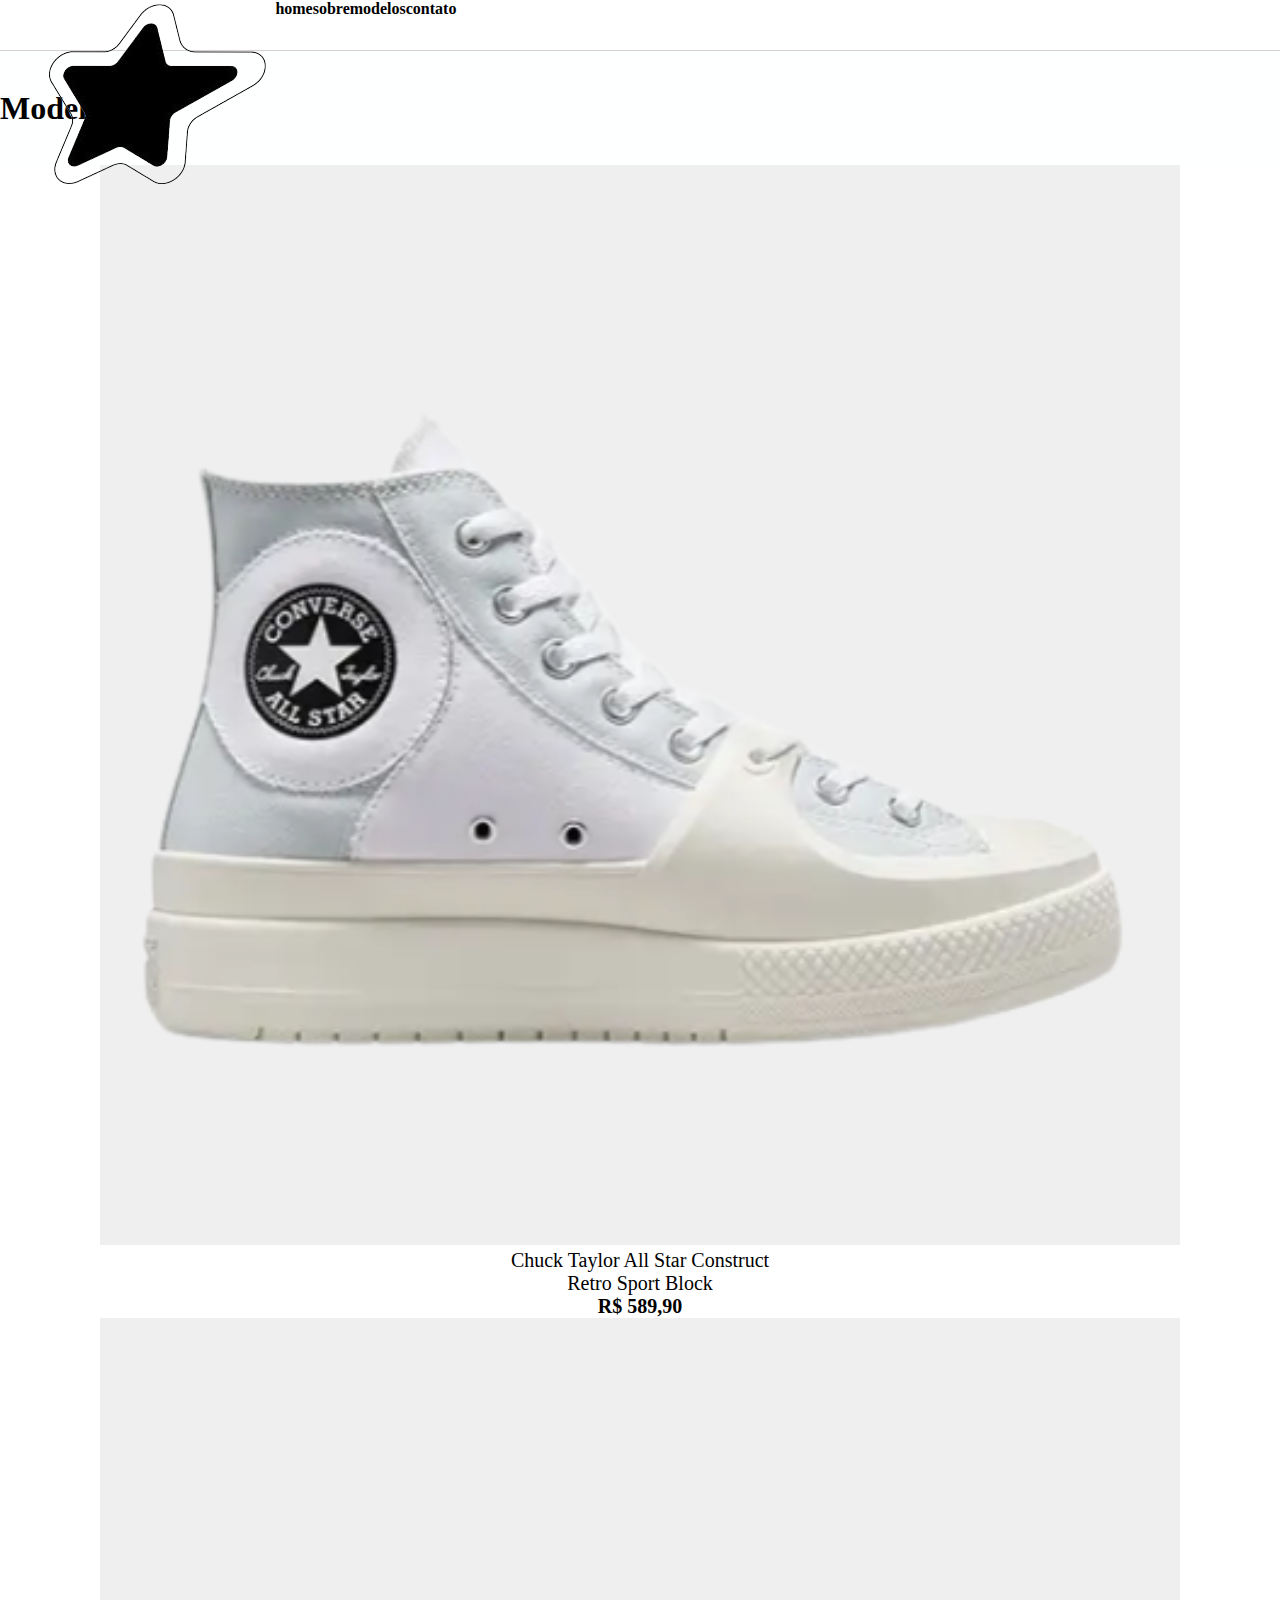
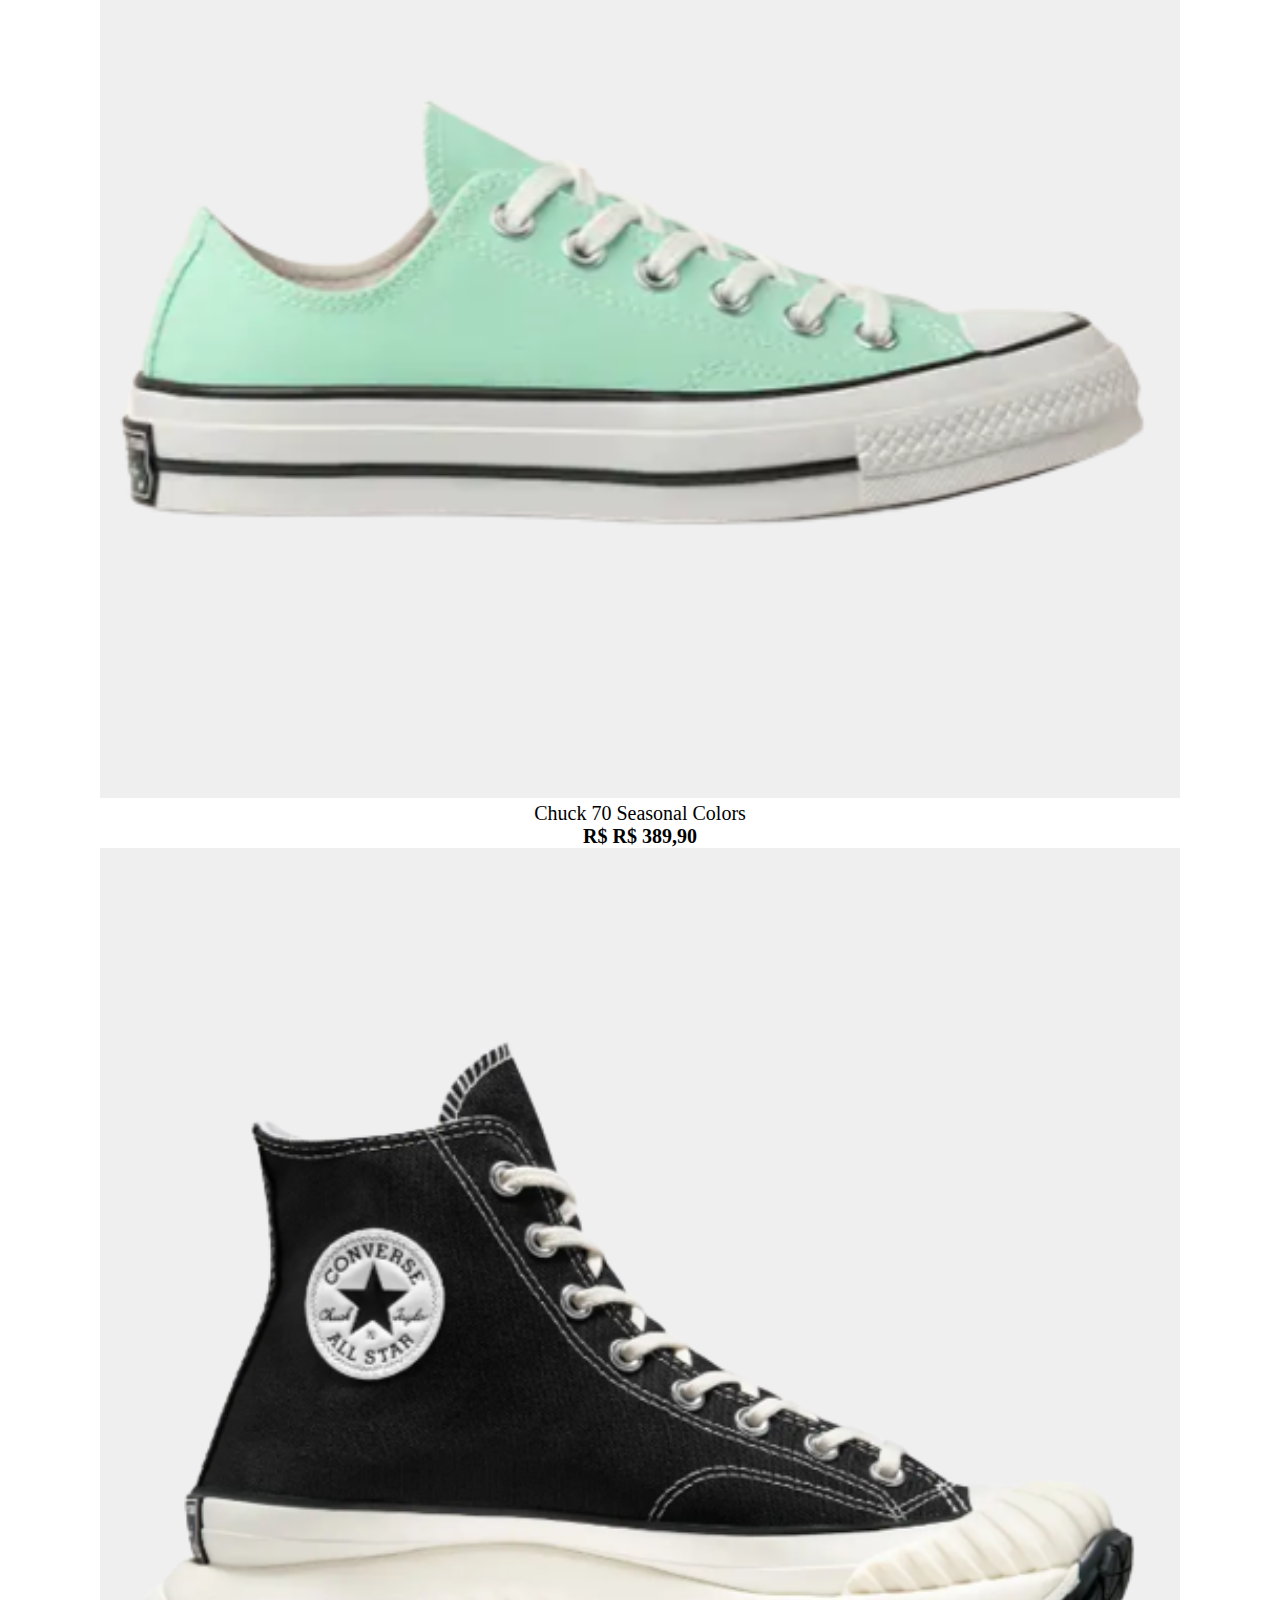
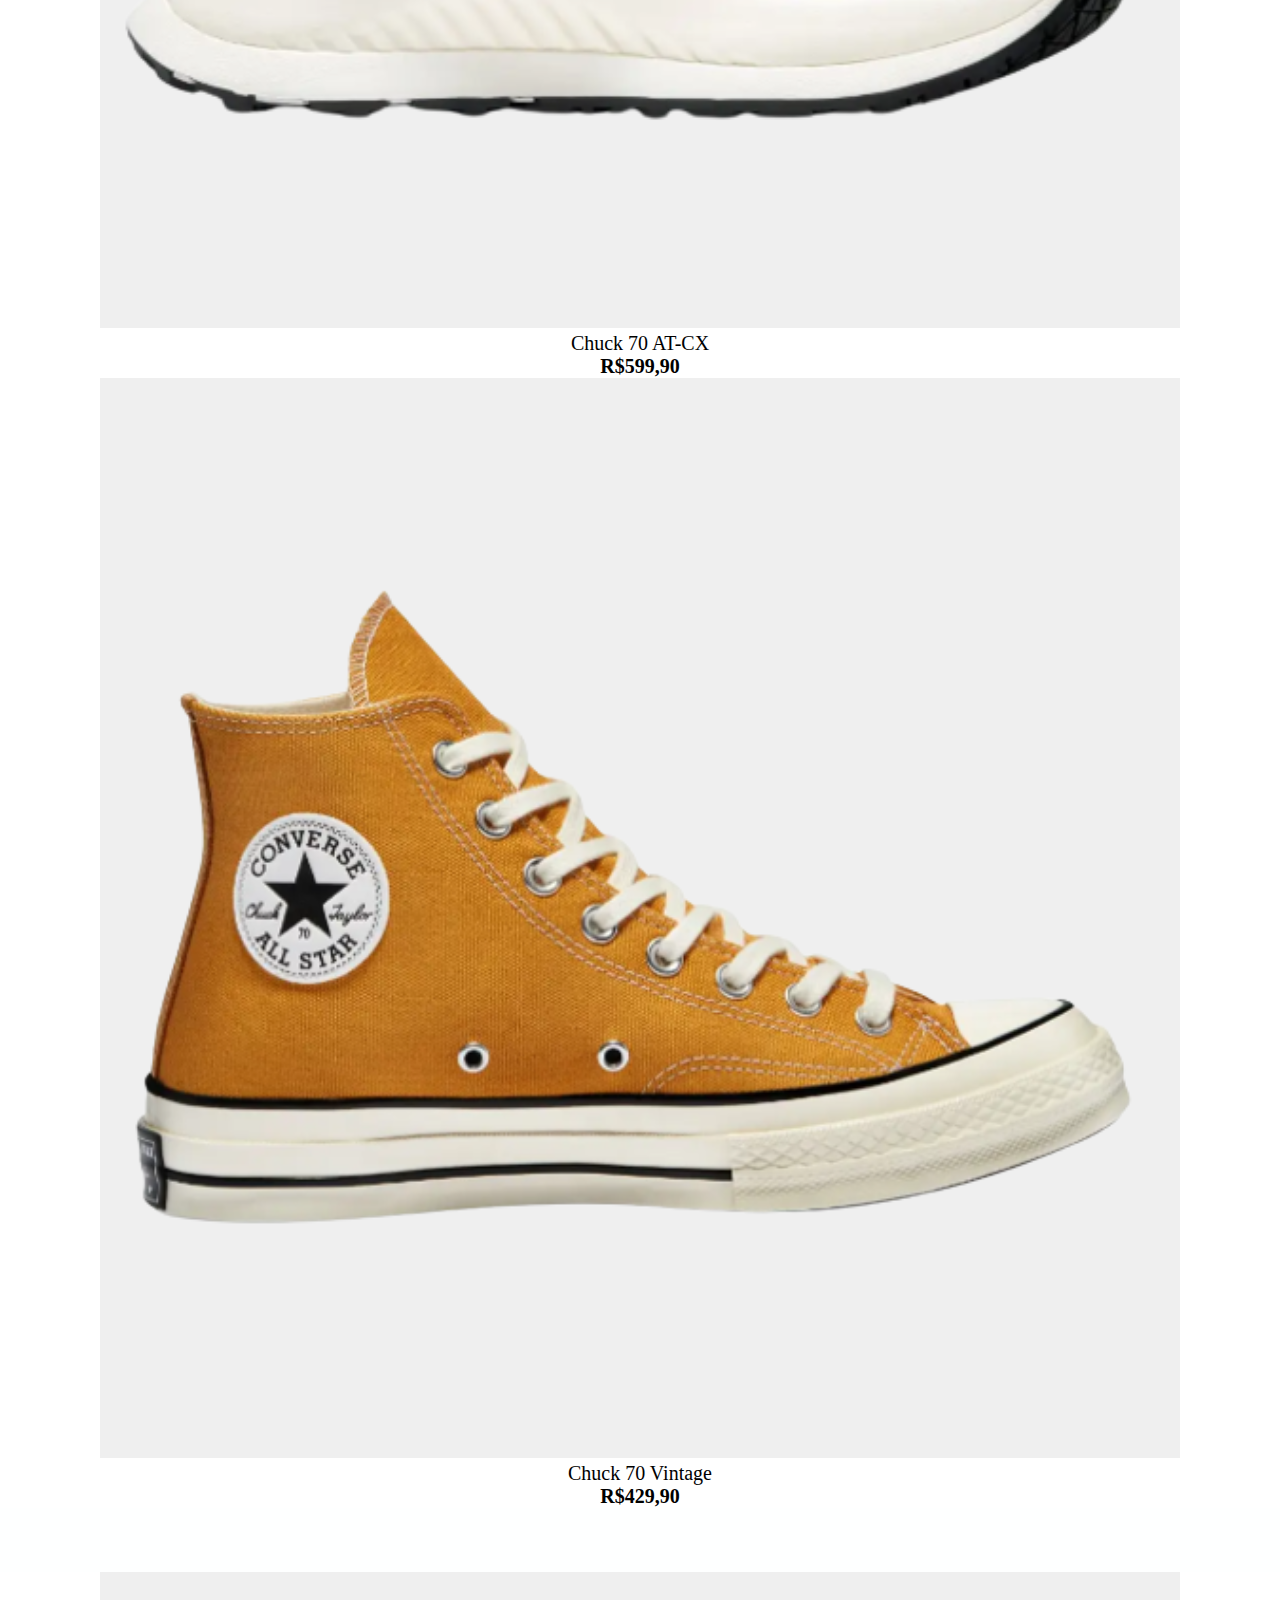
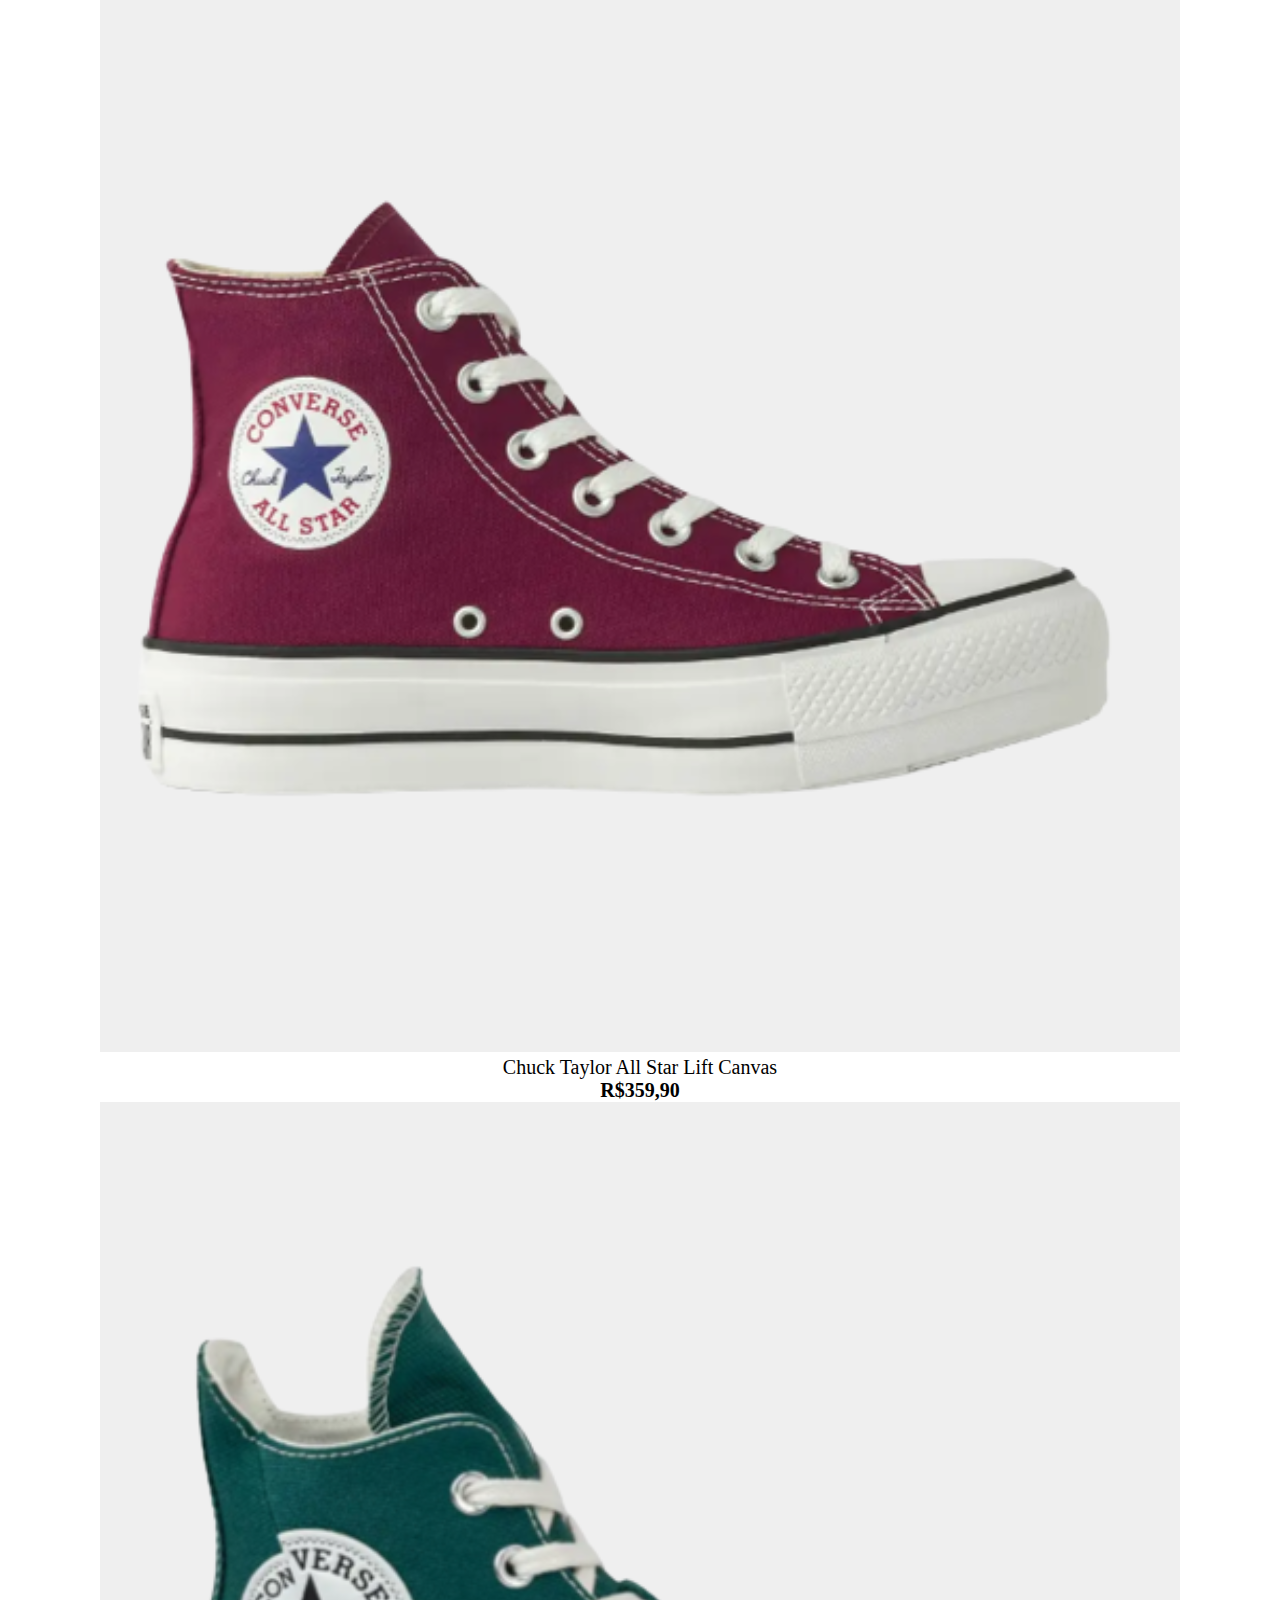
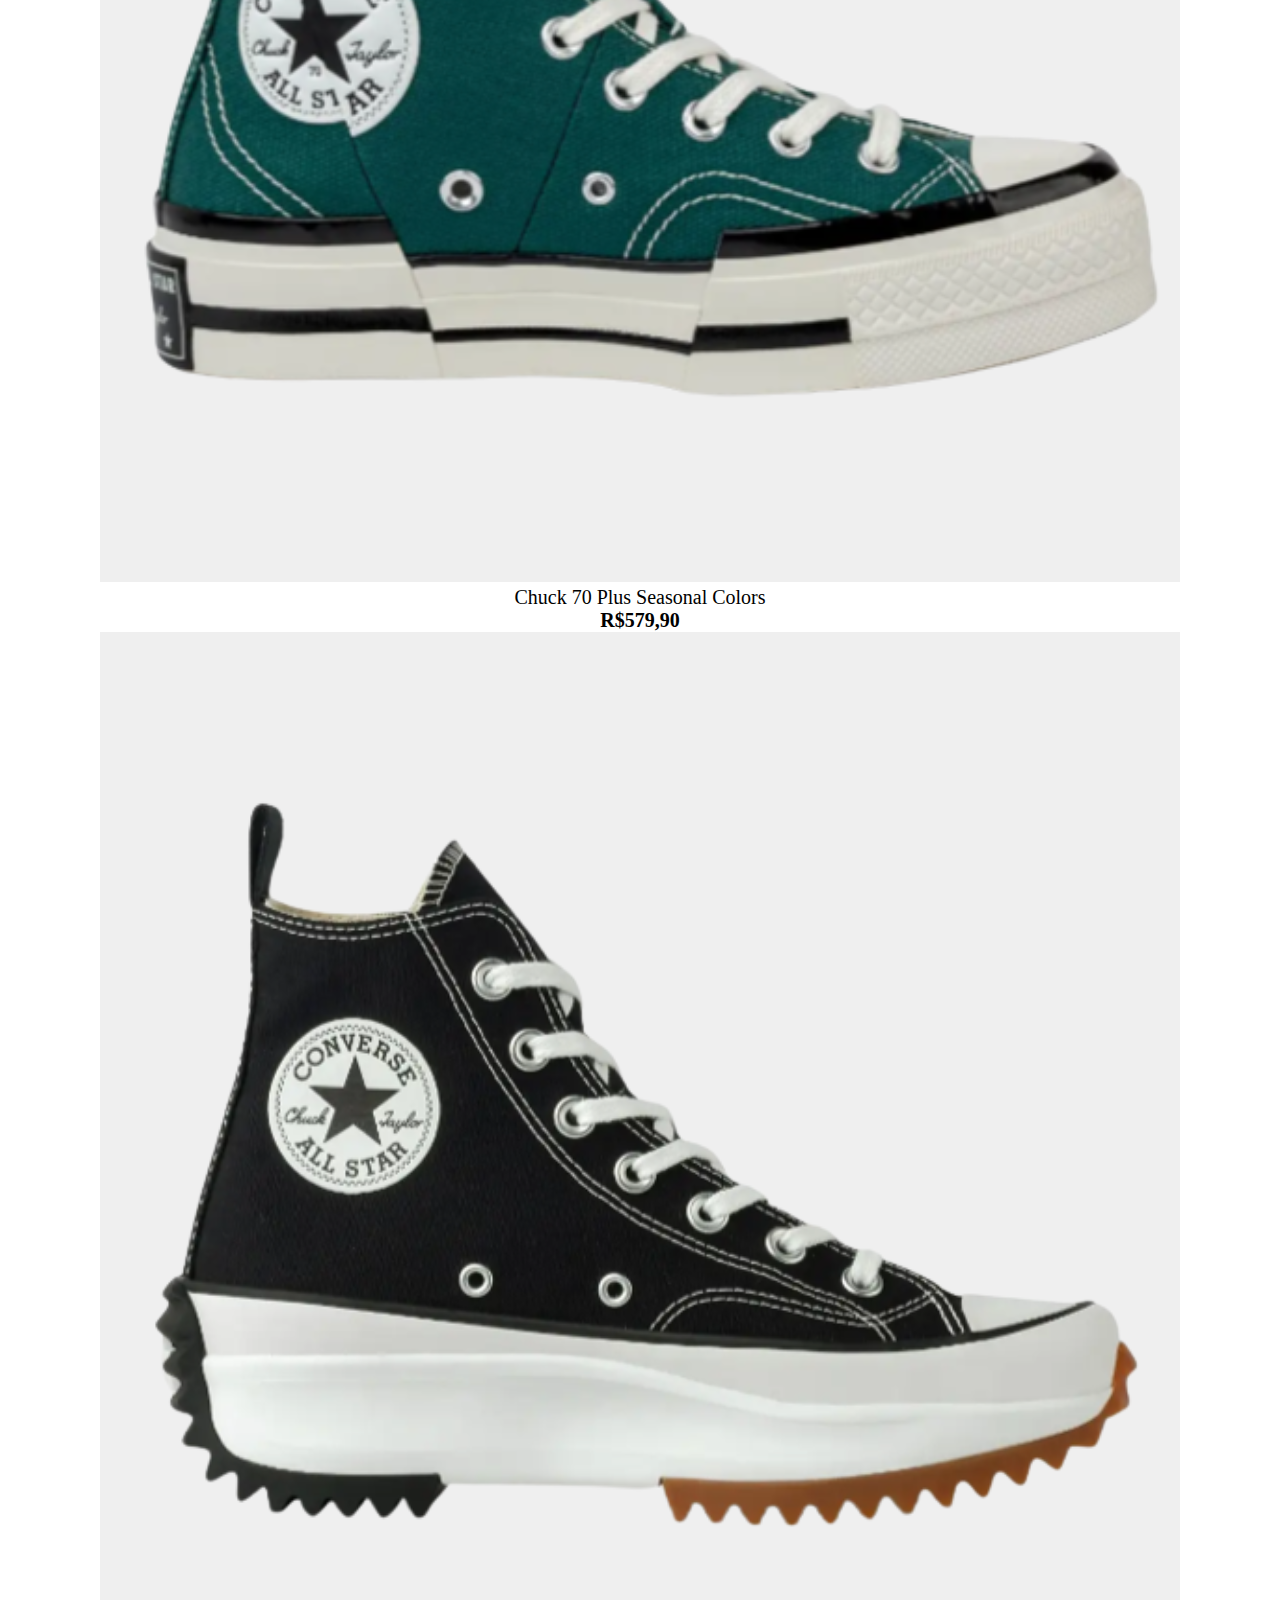
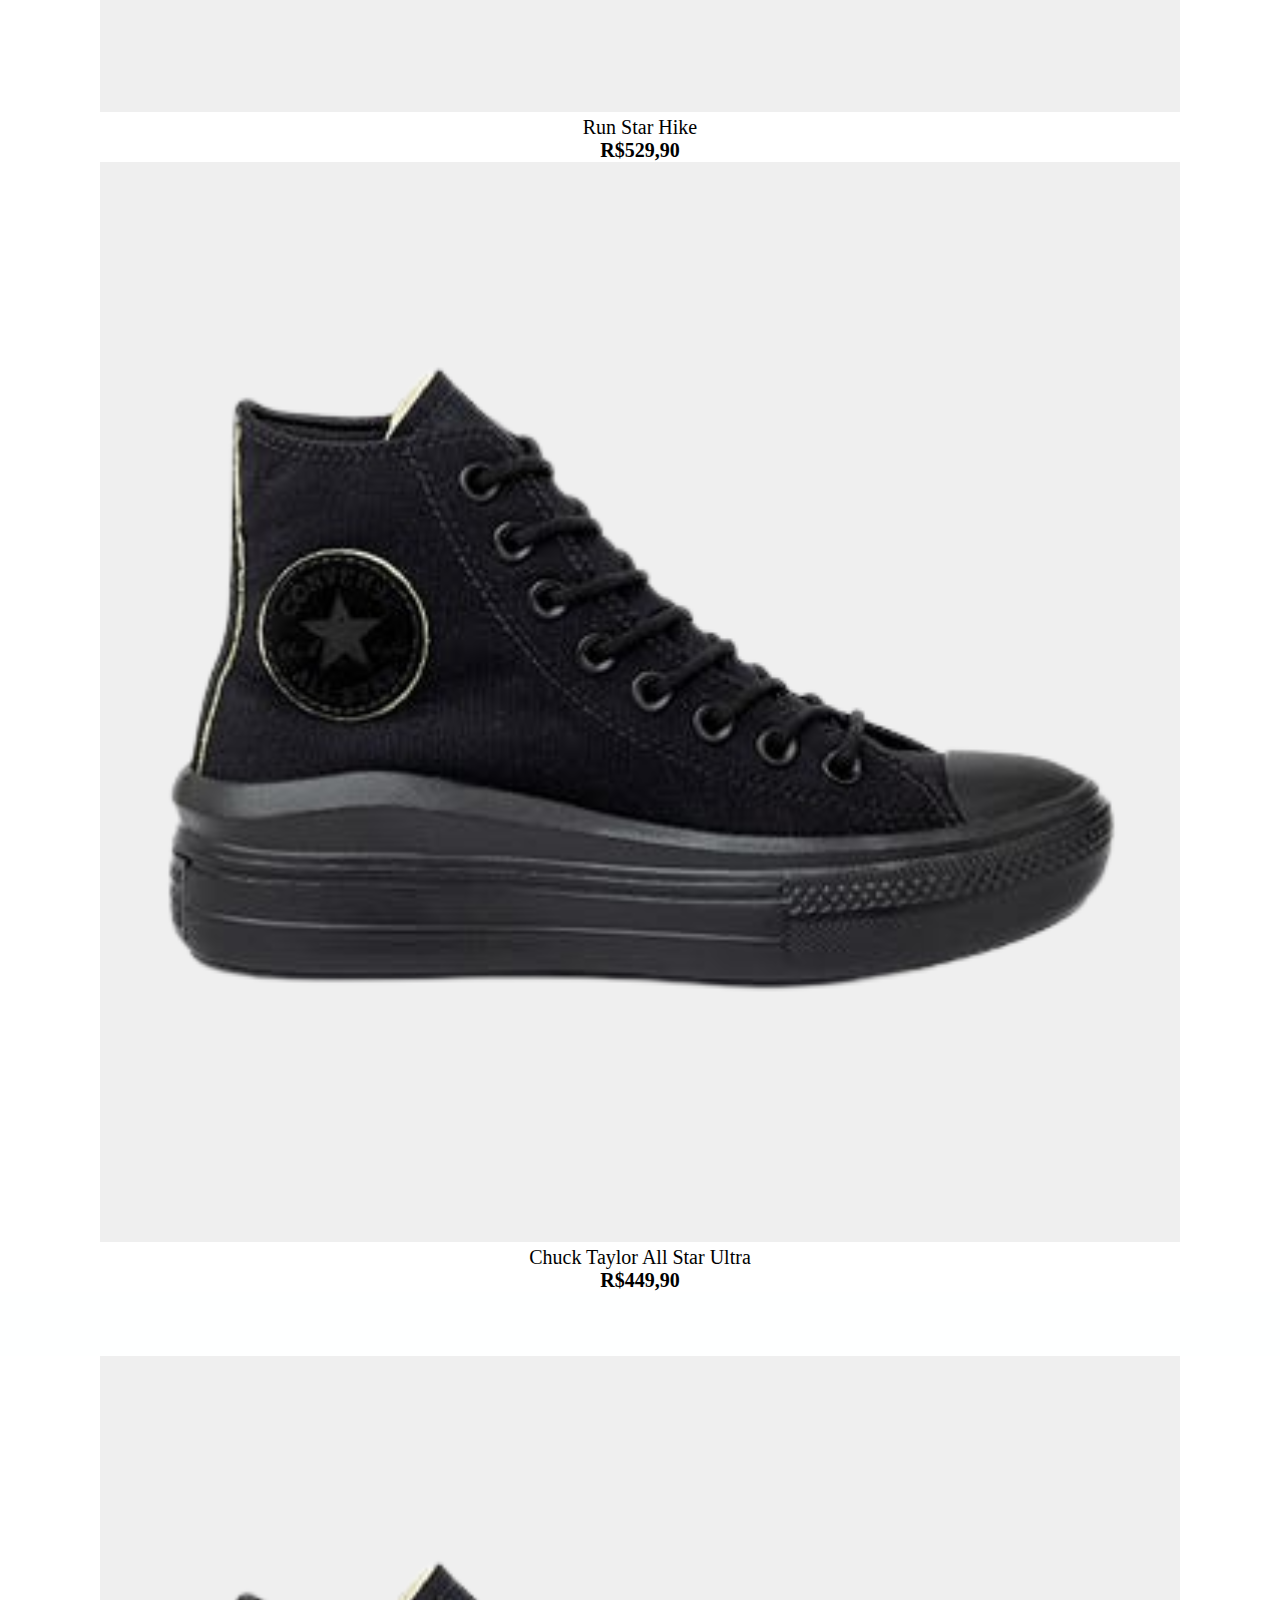
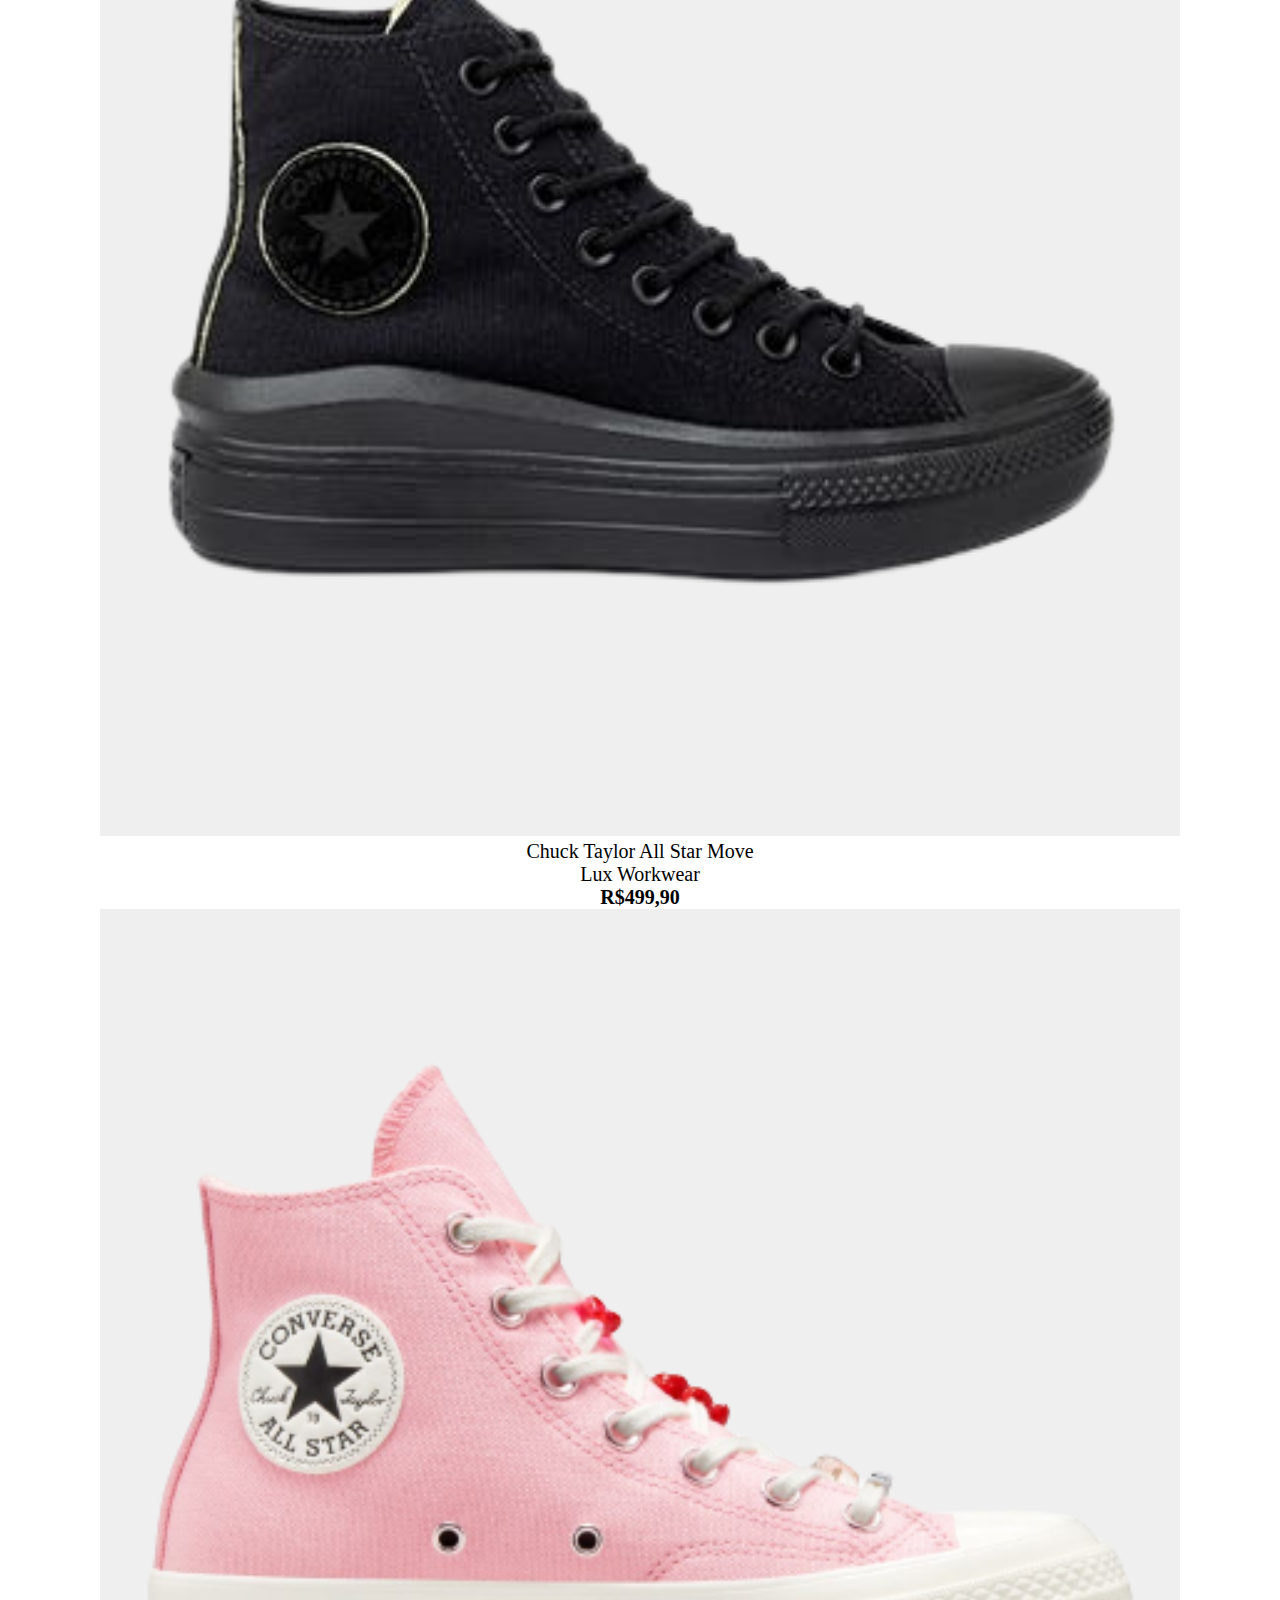
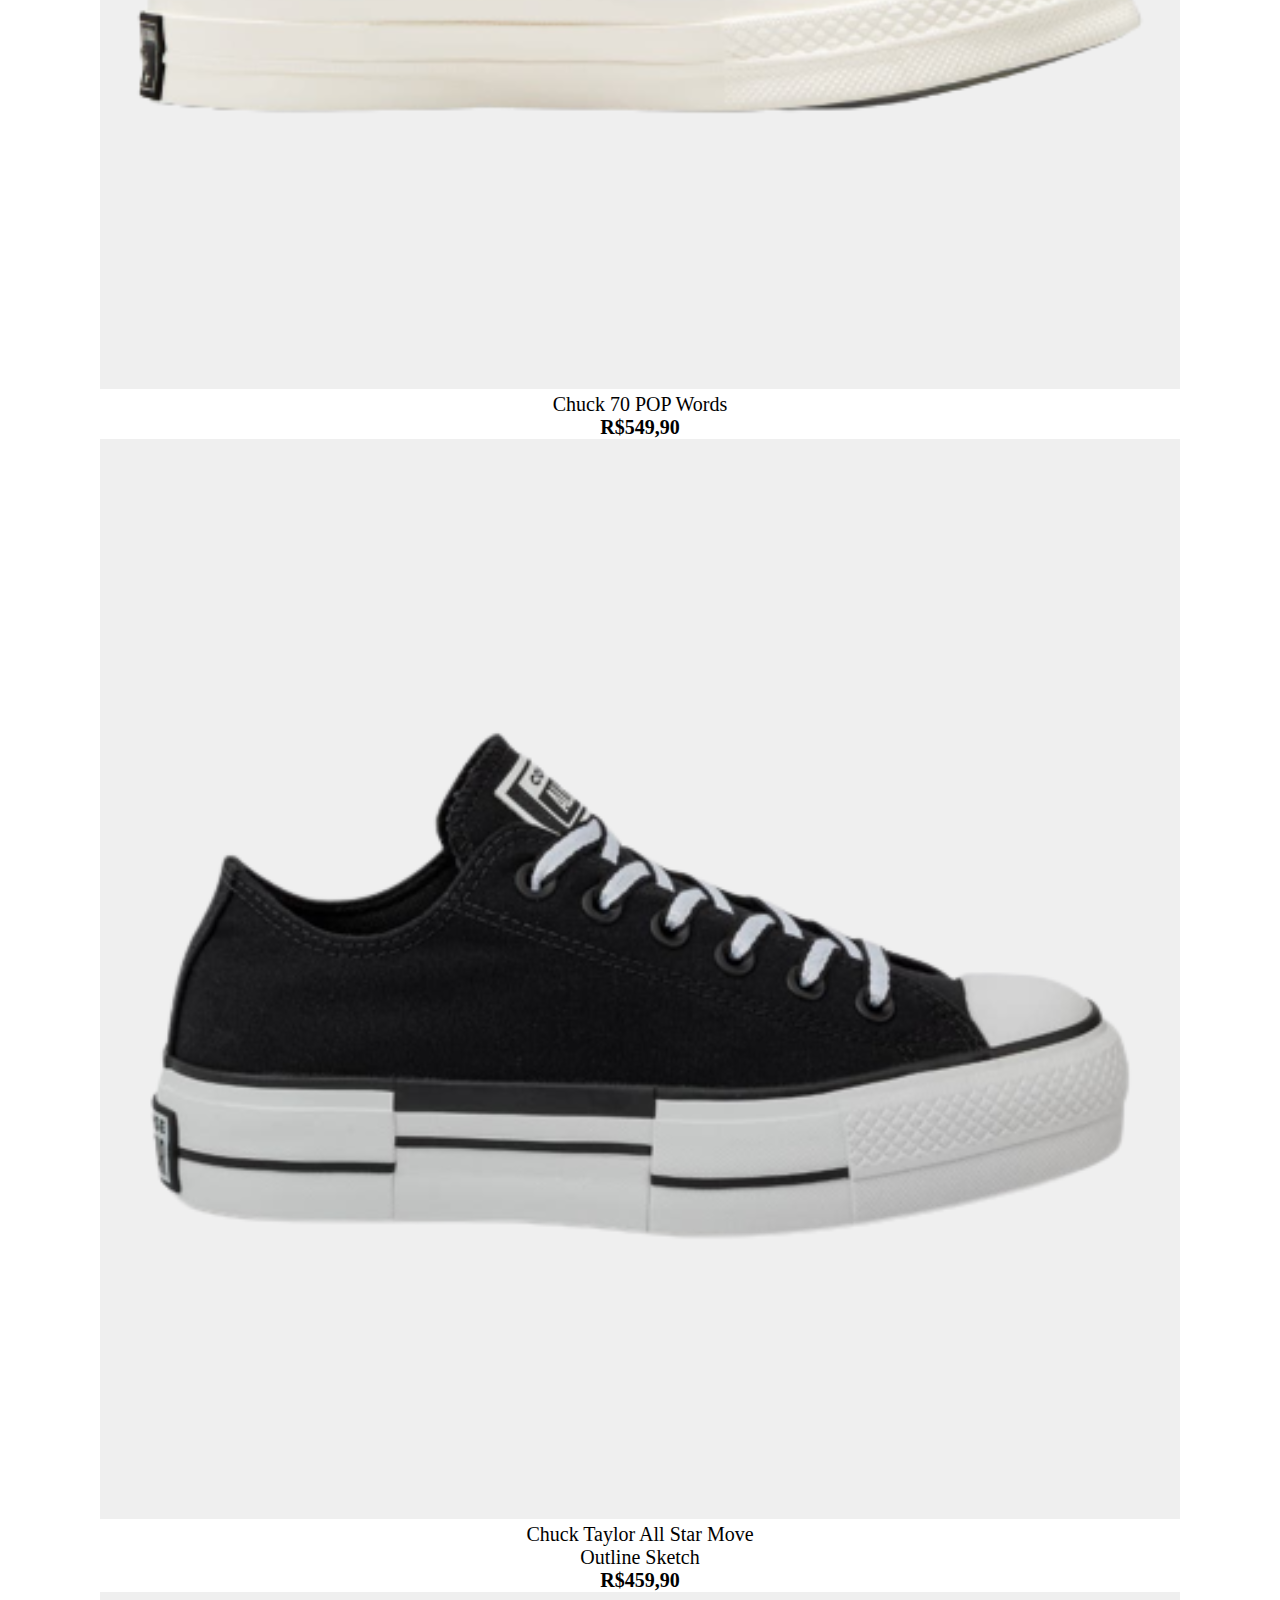
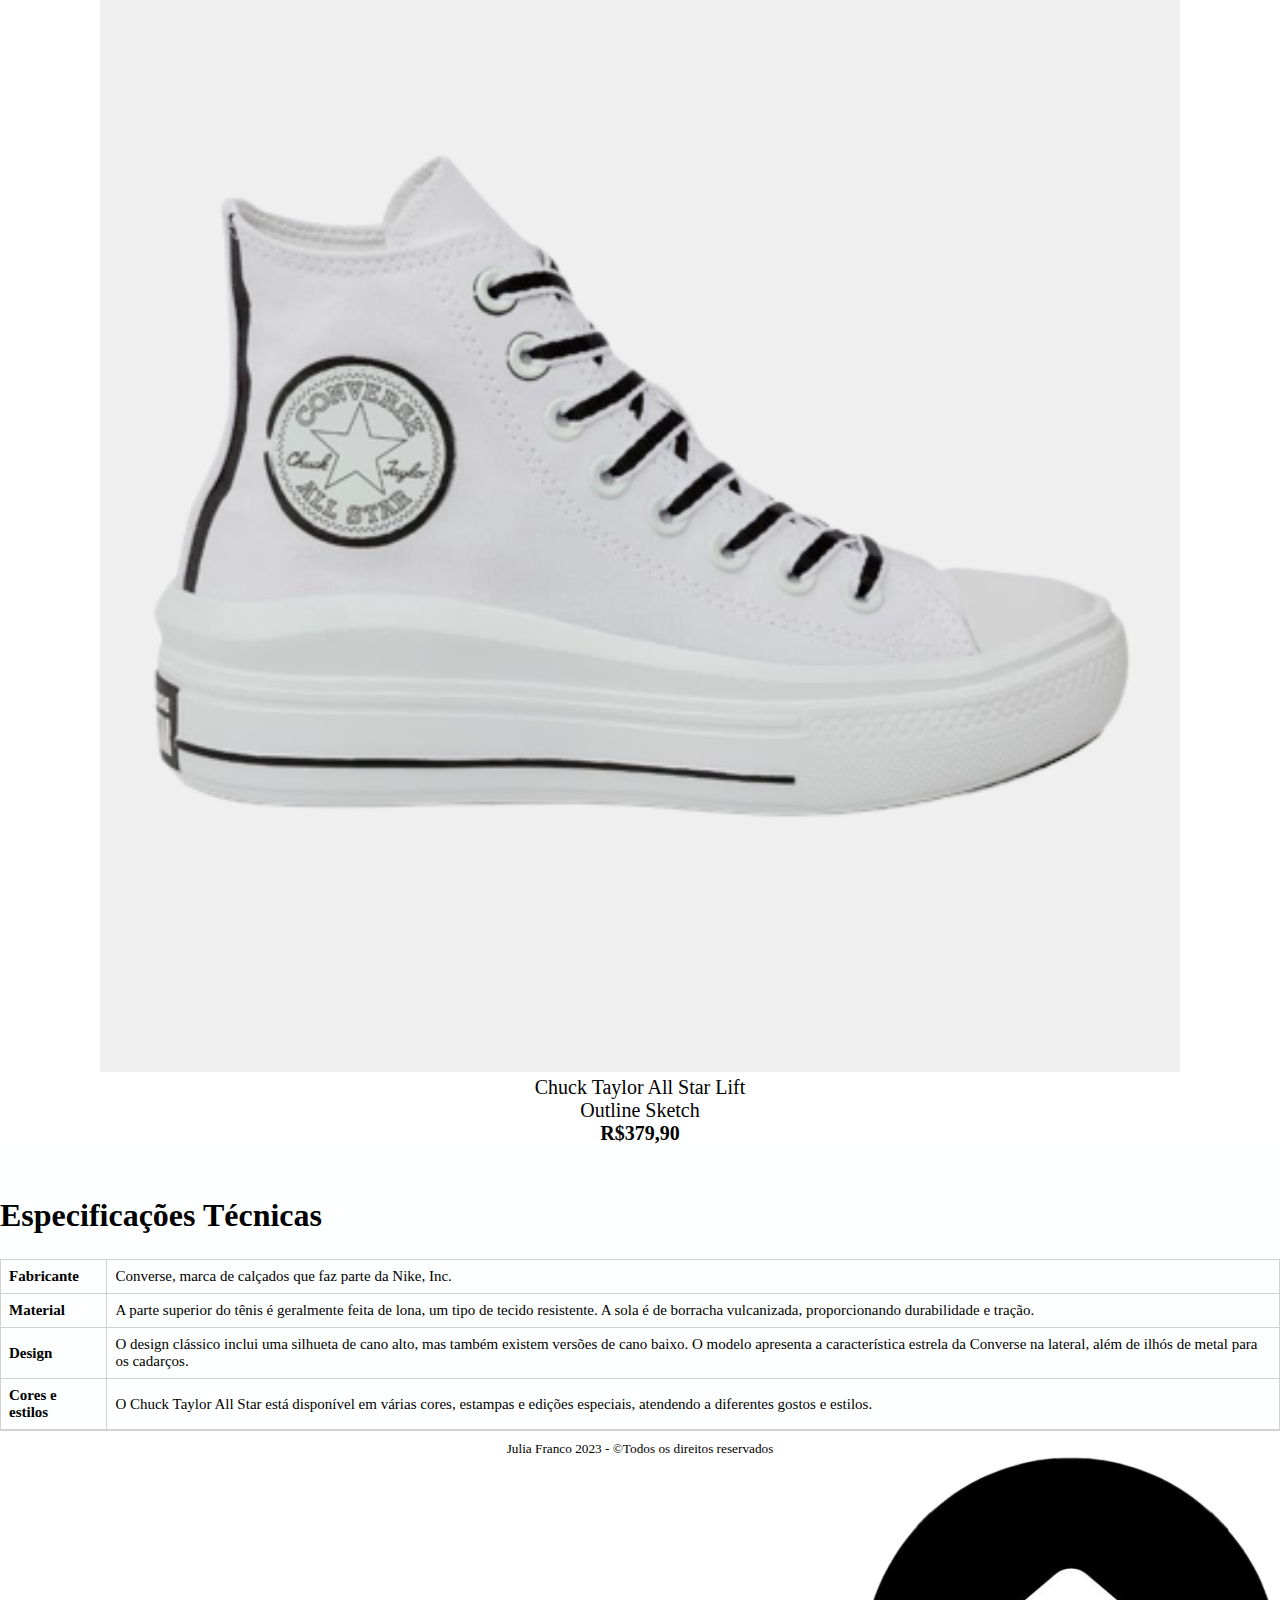
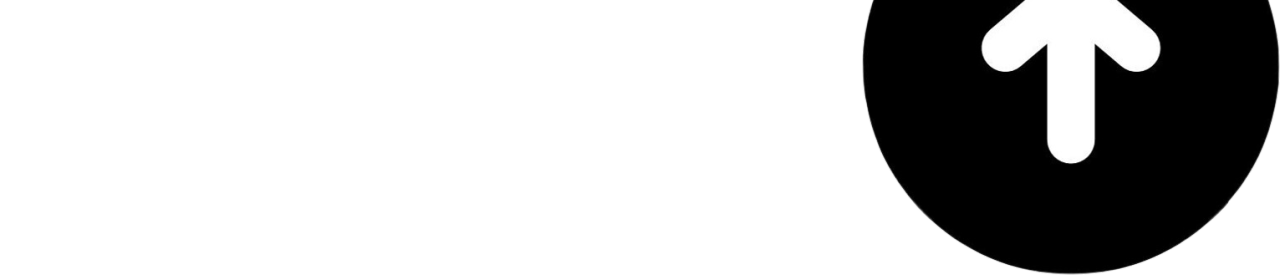
==== modelos.html @ 451d4c9e "Add files via upload" ====
<!DOCTYPE html>
<html lang="pt-br">
<head>
    <title>Modelos e especificações técnicas</title>
    <meta name="viewport" content="width=device-width, initial-scale=1.0">
    <link rel="icon" type="image/jpg" href="imagens/star.png">
    <link rel="stylesheet" type="text/css" href="estilo.css">
</head>
<body>
    <div id="header">
        <div class="logo">
            <img src="imagens/star.png">
        </div>
        <ul id="nav">
            <li><a href="index.html">home</a></li>
            <li><a href="sobre.html">sobre</a></li>
            <li><a href="modelos.html">modelos</a></li>
            <li><a href="contato.html">contato</a></li>
        </ul>
    </div>

    <div id="content">
        <h1>Modelos</h1>
        <div class="modelos">
            <div class="modelo"><img class="efeito" src="imagens/1.png"><p>Chuck Taylor All Star Construct</p><p>Retro Sport Block</p><h2>R$ 589,90</h2></div>
            <div class="modelo"><img class="efeito" src="imagens/2.png"><p>Chuck 70 Seasonal Colors</p><h2>R$ R$ 389,90</h2></div>
            <div class="modelo"><img class="efeito" src="imagens/3.png"><p>Chuck 70 AT-CX</p><h2>R$599,90</h2></div>
            <div class="modelo"><img class="efeito" src="imagens/4.png"><p>Chuck 70 Vintage</p><h2>R$429,90</h2></div>
        </div>
        <div class="modelos">
            <div class="modelo"><img class="efeito" src="imagens/5.png"><p>Chuck Taylor All Star Lift Canvas</p><h2>R$359,90</h2></div>
            <div class="modelo"><img class="efeito" src="imagens/6.png"><p>Chuck 70 Plus Seasonal Colors</p><h2>R$579,90</h2></div>
            <div class="modelo"><img class="efeito" src="imagens/7.png"><p>Run Star Hike</p><h2>R$529,90</h2></div>
            <div class="modelo"><img class="efeito" src="imagens/9.png"><p>Chuck Taylor All Star Ultra</p><h2>R$449,90</h2></div>
        </div>
        <div class="modelos">
            <div class="modelo"><img class="efeito" src="imagens/9.png"><p>Chuck Taylor All Star Move</p><p>Lux Workwear</p><h2>R$499,90</h2></div>
            <div class="modelo"><img class="efeito" src="imagens/10.png"><p>Chuck 70 POP Words</p><h2>R$549,90</h2></div>
            <div class="modelo"><img class="efeito" src="imagens/11.png"><p>Chuck Taylor All Star Move</p><p>Outline Sketch</p><h2>R$459,90</h2></div>
            <div class="modelo"><img class="efeito" src="imagens/12.png"><p>Chuck Taylor All Star Lift</p><p>Outline Sketch</p><h2>R$379,90</h2></div>
        </div>

        <h1>Especificações Técnicas</h1>
        <table class="minha-tabela">
            <tr>
                <th>Fabricante</th>
                <td>Converse, marca de calçados que faz parte da Nike, Inc.</td>
            </tr>
            <tr>
                <th>Material</th>
                <td>A parte superior do tênis é geralmente feita de lona, um tipo de tecido resistente. A sola é de borracha vulcanizada, proporcionando durabilidade e tração.</td>
            </tr>
            <tr>
                <th>Design</th>
                <td>O design clássico inclui uma silhueta de cano alto, mas também existem versões de cano baixo. O modelo apresenta a característica estrela da Converse na lateral, além de ilhós de metal para os cadarços.</td>
            </tr>
            <tr>
                <th>Cores e estilos</th>
                <td>O Chuck Taylor All Star está disponível em várias cores, estampas e edições especiais, atendendo a diferentes gostos e estilos.</td>
            </tr>
        </table>
    </div>

    <div id="footer">
        <h5>Julia Franco 2023 - ©Todos os direitos reservados</h5>
        <div class="seta">
            <a href="#"><img src="imagens/seta.png"></a>
        </div>
    </div>
</body>
</html>
---- estilo.css ----
/*GERAIS*/
* {
    margin: 0px;
    padding: 0px;
}

body {
    background-color: #ffffff;
    overflow-x: hidden; /*Impede a barra de rolagem horizontal*/
}

#content {
    width: 100%;
    background-color: rgb(254, 255, 255);
    float: left;
    margin-top: 30px;
}

h1 {
    font-family: 'Calibri';
    margin-top: 60px;
    margin-bottom: 2%;
}

p {
    font-family: 'Calibri';
}

/*CABEÇALHO*/
#header {
    width: 100%;
    height: 50px;
    background-color: #ffffff;
    position: fixed; /*Cabeçalho fixo ao rolar a página*/
    float: left;
    border-bottom: 1px solid rgb(211, 209, 209); /*Substitui o hr*/
}

#nav {
    list-style: none; /*Retira marcadores*/
    display: block;
}

#nav li {
    float: left; /*Coloca os elementos um do lado do outro, em vez de debaixo*/
}

#nav a {
    text-decoration: none;
    color: black;
    font-family: 'Calibri';
    font-weight: bold;
}

#nav a:hover {
    color: #9EA8B7;
    transition: 0.2s all;
}

.logo img {
    margin-left: 3%;
    float: left;
}
/*FIM CABEÇALHO*/

/*RODAPÉ*/
#footer {
    width: 100%;
    height: 50px;
    background-color: rgb(255, 255, 255);
    float: left;
    border-top: 1px solid rgb(211, 209, 209);
}

#footer h5 {
    font-family: 'Calibri';
    padding-top: 10px;
    text-align: center;
    font-weight: normal;  /* Remove o negrito */
}

.seta img,
.setaindex img {
    float: right;
}
/*FIM RODAPÉ*/
/*FIM GERAIS*/


/*INDEX*/
.bannerindex {
    width: 100%;
    background-color: rgb(77, 92, 92);
    float: left;
}
/*FIM INDEX*/


/*SOBRE*/
.p-historia {
    margin-top: 80px;
}
/*FIM ESTILIZAÇÃO SOBRE*/


/*MODELOS*/
.modelos {
    background-color: rgb(255, 255, 255);
    display: flex;
    flex-wrap: wrap;
    width: 100%;
    float: left;
    justify-content: center;
    align-items: center;
    margin-bottom: 4%;
    margin-top: 1%;
}

.modelos img {
    margin-left: 60px;
    margin-right: 60px;
    box-sizing: border-box;
}

.modelo p {
    padding: 0;
    text-align: center;
    font-size: 20px;
}

.modelo h2 {
    font-family: 'Calibri';
    text-align: center;
    font-size: 20px;
}

.efeito {
    transition: all 0.5s;
    cursor: pointer;
}

.efeito:hover {
    transform: scale(1.15);
}

.minha-tabela {
    border-collapse: collapse;
    margin: 0 auto;
}

.minha-tabela td,
th {
    border: 1px solid rgb(211, 209, 209);
    ;
    text-align: left;
    padding: 8px;
    font-family: 'Calibri';
    font-size: 15px;
}

.minha-tabela tr:hover {
    background-color: #ddd;
}

/*FIM  MODELOS*/


/*CONTATO*/
input,
textarea {
    border: none;
    border-bottom: 2px solid black;
    padding: 5px;
    margin: 10px;
    font-size: 12px;
}

textarea {
    resize: none;
    font-family: 'Calibri';
    width: 97%;
}

.form {
    width: 100%;
}

form [type="submit"] {
    background-color: #000000;
    color: rgb(0, 0, 0);
    font-family: Calibri;
    font-weight: bold;
    color: #FFFFFF;
    display: flex;
    justify-content: center;
    height: 10%;
    width: 30%;
    font-size: 15px;
}

form [type="submit"]:hover {
    cursor: pointer;
}

form [type="reset"] {
    background-color: #000000;
    font-family: Calibri;
    color: #FFFFFF;
    display: flex;
    justify-content: center;
    height: 10%;
    width: 30%;
    font-size: 15px;
}

form {
    display: flex;
    flex-direction: column;
    margin: 0 auto;
    padding-top: 2%;
}

.buttons-container {
    display: flex;
    border-color: #000000;
}

.h2contato {
    font-family: Calibri;
    font-weight: bold;
    text-align: center;
}

h3 {
    font-family: Calibri;
    font-weight: lighter;
    margin: 0 auto;
}
/*FIM  CONTATO*/





/*RESPONSIVIDADE*/
/*PC ESCOLA*/
@media (min-width: 1600px) {

    /*GERAIS*/
    h1 {
        font-size: 40px;
        padding: 0 200px;
    }

    p {
        font-size: 17px;
        padding: 0 200px;
        padding-bottom: 30px;
    }
    /*FIM GERAIS*/


    /*CABEÇALHO*/
    #nav {
        margin-left: 70%;
        /*Adiciona uma margem a esquerda a todos os elementos da lista */
    }

    #nav li {
        padding-top: 12px;
        padding-left: 45px;
        /*Espaçamento entre os elementos da lista*/
    }

    #nav a {
        font-size: 18px;
    }

    .logo img {
        width: 3.5%;
        margin-left: 3%;
        float: left;
    }

    /*FIM CABEÇALHO*/


    /*RODAPÉ*/
    #footer h5 {
        font-size: 15px;
    }

    .seta img,
    .setaindex img {
        width: 2.6%;
        margin-right: 3%;
    }

    .seta img {
        margin-top: -1.3%;
    }

    .setaindex img {
        margin-top: -2.5%;
    }

    /*FIM RODAPÉ*/


    /*INDEX*/
    .bannerindex {
        height: 500px;
        margin-top: 50px;
    }

    .bannerindex1 {
        background-image: url(imagens/b1.png);
        width: 100%;
        height: 100%;
        background-size: cover;
    }

    .bannerindex2 {
        background-image: url(imagens/b2.png);
        width: 100%;
        height: 100%;
        background-size: cover;
    }

    .bannerindex3 {
        background-image: url(imagens/b3.png);
        width: 100%;
        height: 100%;
        background-size: cover;
    }

    .bannerindex4 {
        background-image: url(imagens/b1eng.png);
        width: 100%;
        height: 100%;
        background-size: cover;
    }


    /*FIM INDEX*/


    /*HISTÓRIA*/
    .imagem1-pc {
        float: right;
        /* Coloca a imagem à direita no PC */
        margin-left: 10px;
        /* Adiciona um espaço entre o texto e a imagem */
    }

    .imagem1-pc img {
        width: 350px;
        margin-right: 200px;
        margin-top: 20px;
    }

    .imagem2 {
        float: left;
    }

    .imagem2 img {
        height: 300px;
        margin-left: 200px;
        margin-right: 30px;
        margin-top: -30px;
    }

    .imagem1-mobile {
        display: none;
        /* Oculta a imagem no PC */
    }

    /*FIM HISTÓRIA*/


    /*MODELOS*/
    .modelos {
        margin-bottom: 4%;
        margin-top: 1%;
    }

    .modelos img {
        height: 200px;
        width: 200px;
        margin-left: 60px;
        margin-right: 60px;
        margin-bottom: 20px;
        box-sizing: border-box;
    }

    .modelo p {
        font-size: 20px;
    }

    .modelo h2 {
        font-size: 20px;
    }

    .minha-tabela {
        width: 75%;
        margin-bottom: 50px;
    }

    /*FIM MODELOS*/


    /*CONTATO*/
    input,
    textarea {
        padding: 5px;
        margin: 10px;
        font-size: 12px;
    }

    textarea {
        width: 97%;
    }

    .form {
        width: 100%;
    }

    form [type="submit"] {
        height: 10%;
        width: 30%;
        font-size: 15px;
    }

    form [type="reset"] {
        height: 10%;
        width: 30%;
        font-size: 15px;
    }

    form {
        width: 25%;
        width: 30%;
        padding-top: 2%;
        padding-bottom: 8.5%;
    }

    .buttons-container {
        display: flex;
        border-color: #000000;
        margin-bottom: 125px;
    }

    .h2contato {
        font-size: 40px;
        padding-top: 5%;
        padding-bottom: 1%;
    }

    h3 {
        font-size: 15px;
        width: 50%;
    }
    /*FIM CONTATO*/
}





/*CELULAR (iPhone XR)*/
@media (max-width: 414px) {

    /*GERAIS*/
    h1 {
        font-size: 30px;
        padding: 0 30px;
    }

    p {
        font-size: 20px;
        padding: 0 30px;
    }
    /*FIM GERAIS*/


    /*CABEÇALHO*/
    #nav li {
        padding-top: 10px;
        padding-left: 20px;
    }

    #nav a {
        font-size: 20px;
    }

    .logo img {
        width: 12%;
        margin-top: 1%;
    }
    /*FIM CABEÇALHO*/


    /*RODAPÉ*/
    #footer h5 {
        font-size: 16px;
    }

    .seta img,
    .setaindex img {
        width: 9%;
        margin-right: 1%;
    }

    .seta img {
        margin-top: -6%;
    }

    .setaindex img {
        margin-top: -10%;
    }
    /*FIM RODAPÉ*/


    /*INDEX*/
    .bannerindex {
        margin-bottom: 20px;
    }

    .bannerindex1 {
        background-image: url(imagens/b1celular.png);
        height: 1200px;
    }

    .bannerindex2 {
        background-image: url(imagens/b2celular.png);
        height: 500px;
    }

    .bannerindex3 {
        background-image: url(imagens/b3celular.png);
        height: 800px;
    }

    .bannerindex4 {
        background-image: url(imagens/b1celulareng.png);
        height: 1200px;
    }

    /*FIM INDEX*/


    /*HISTÓRIA*/
   .imagem1-pc {
        display: none;
    }

    .imagem1-mobile, .imagem2 {
        text-align: center;
    }

    .imagem1-mobile img {
        width: 350px;
    }
    /*FIM HISTÓRIA*/


    /*MODELOS*/
    .modelos img {
        height: 300px;
        width: 300px;
        margin-bottom: 10px;
    }

    .modelo h2 {
        margin-bottom: 5%;
        margin-bottom: 50px;
    }

    .minha-tabela {
        width: 85%;
        margin-top: 30px;
        margin-bottom: 30px;
    }
    /*FIM MODELOS*/


    /*CONTATO*/
    form [type="submit"] {  
        border-radius: 15px;
    }

    form [type="reset"] {
        border-radius: 15px;
    }

    form {
        width: 75%;
        padding-bottom: 6%;
    }

    .buttons-container {     
        margin-bottom: 230px;
    }

    .h2contato {
        font-size: 32px;
        padding-top: 8%;
        padding-bottom: 5%;
    }

    h3 {
        font-size: 18px;
        padding: 0px 50px 30px 50px;
    }
}
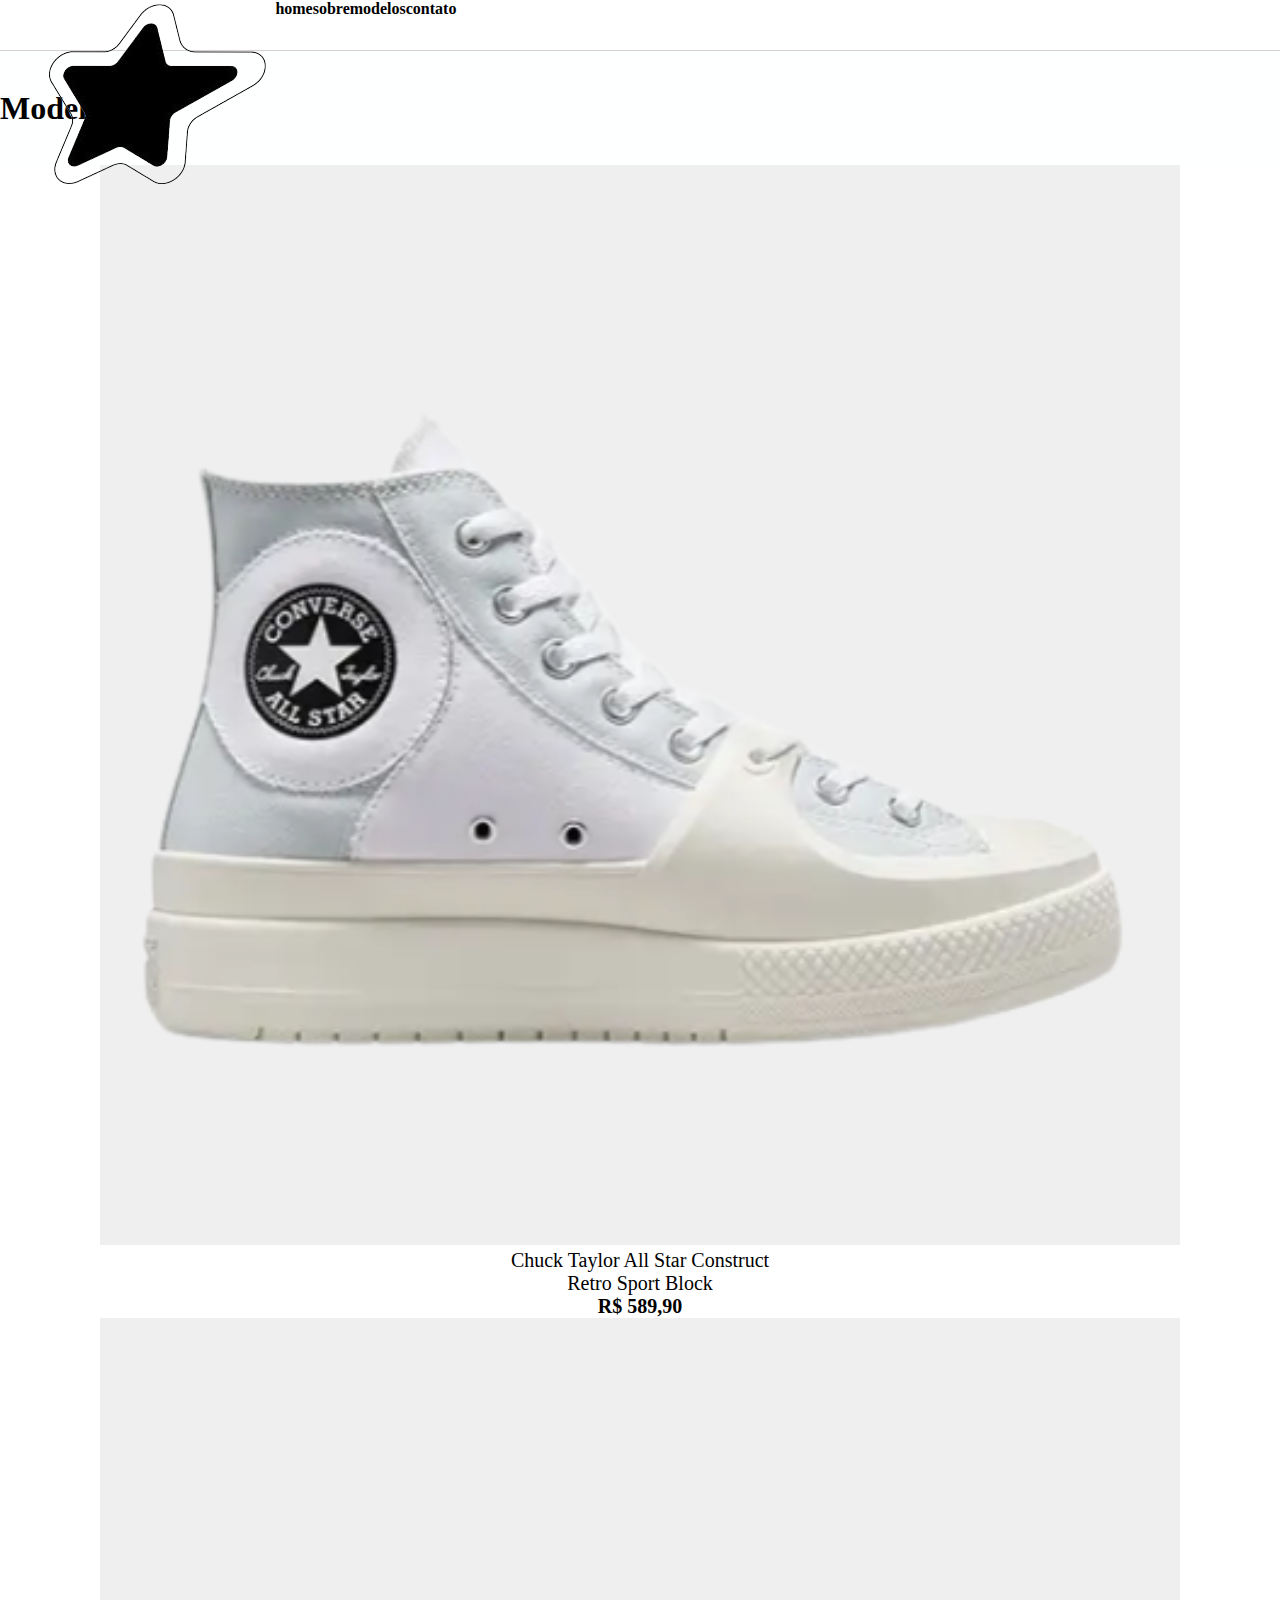
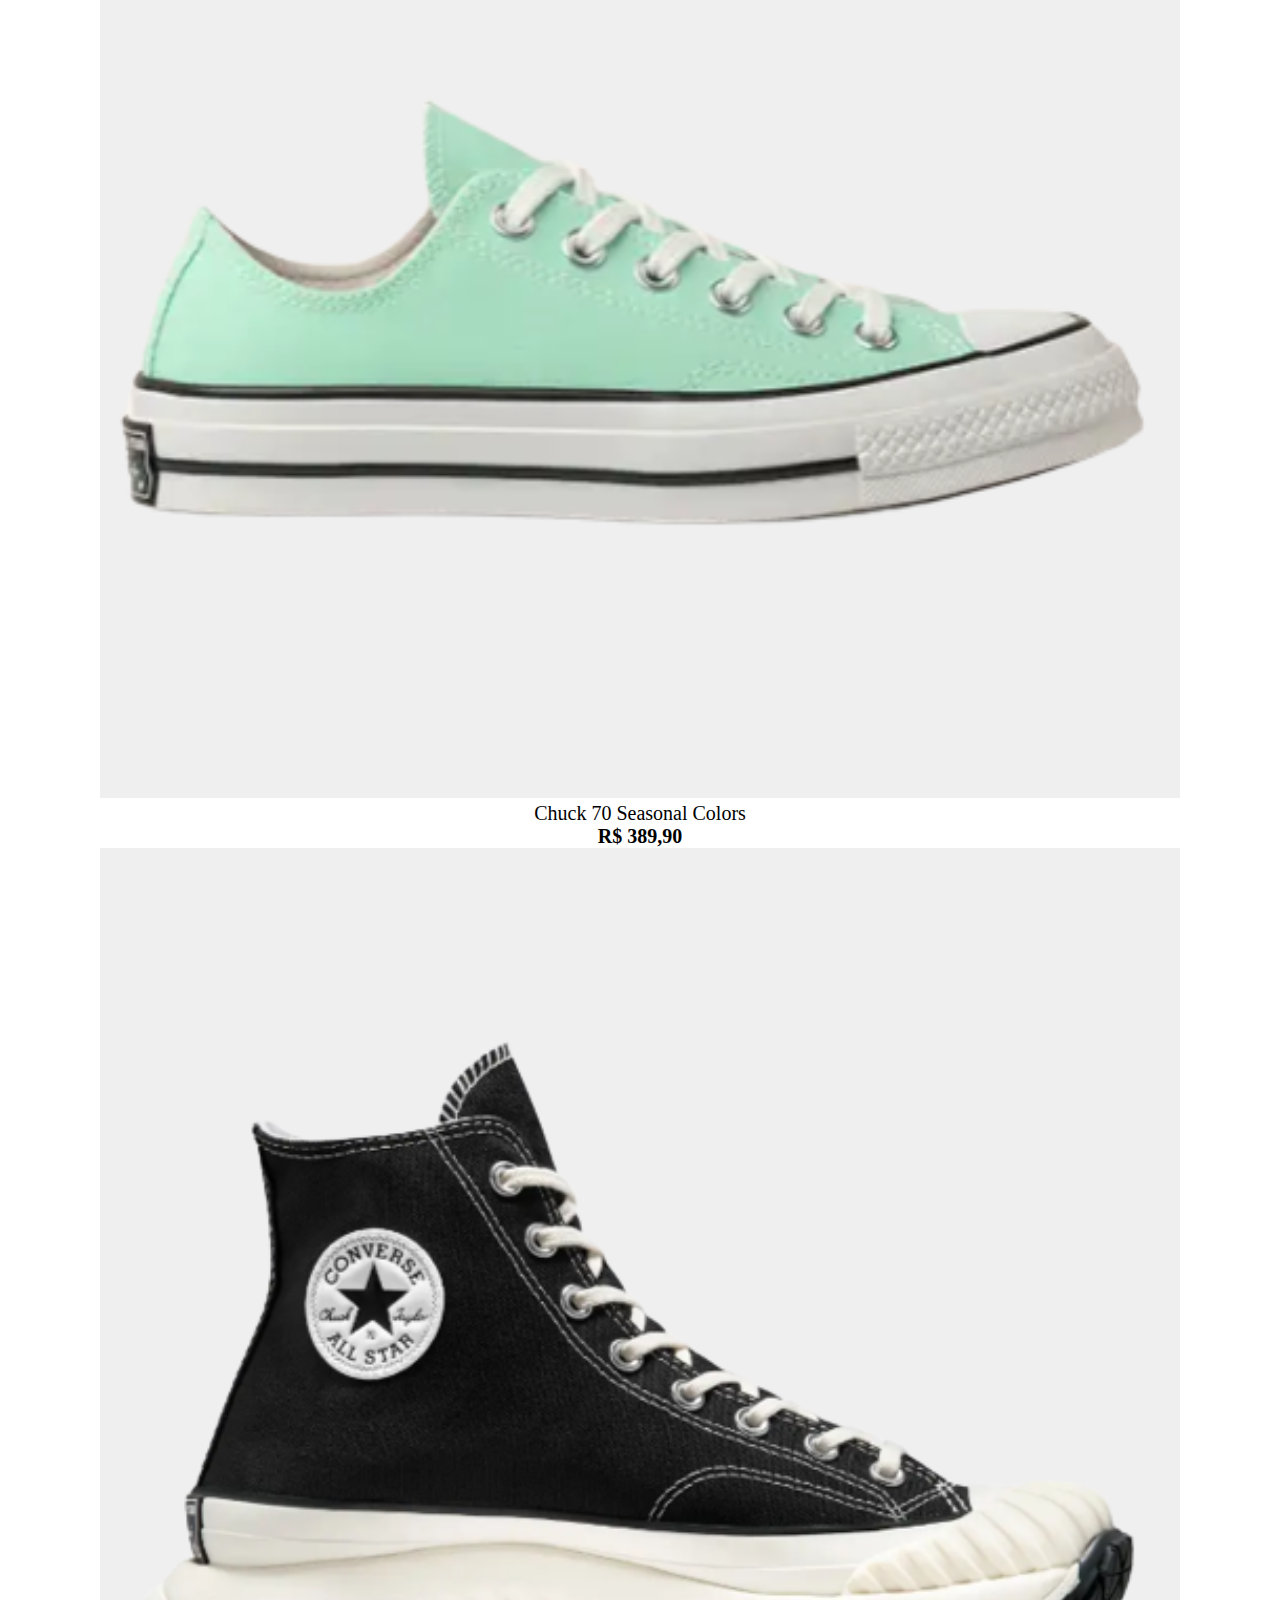
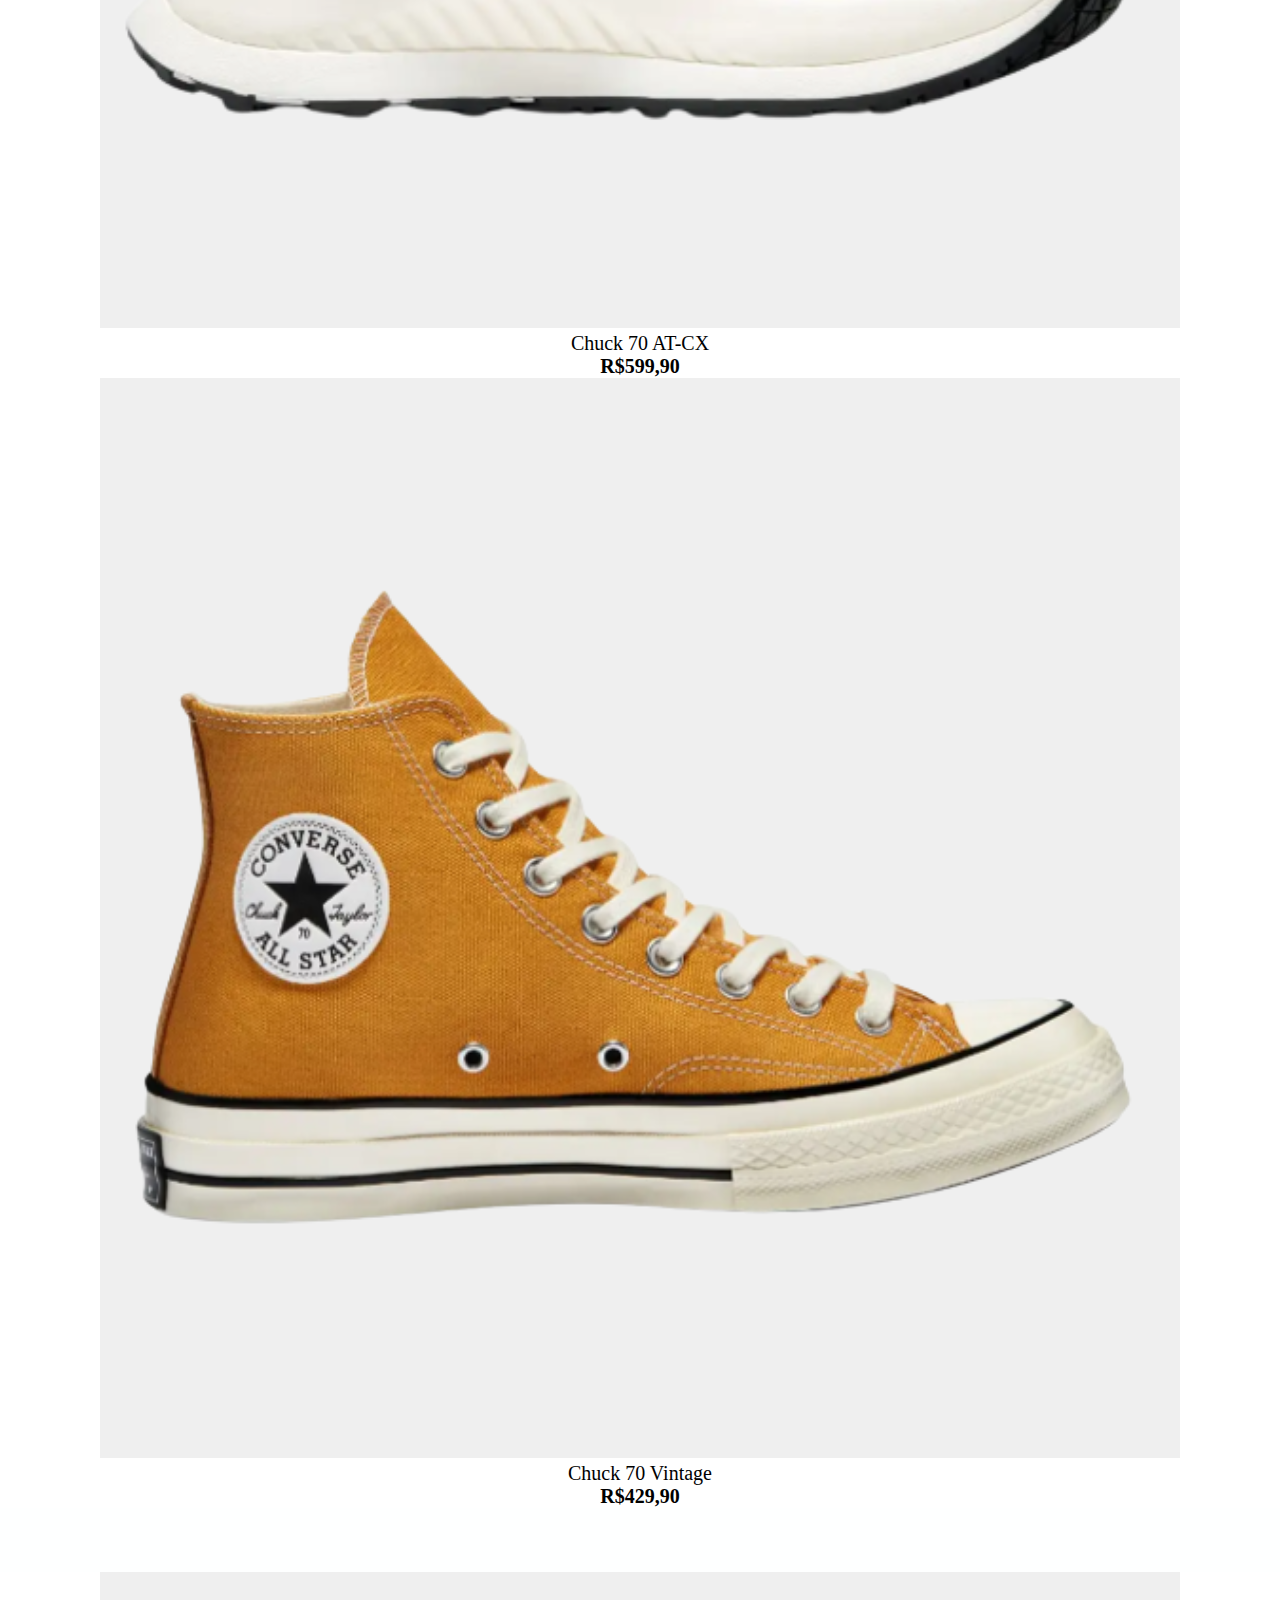
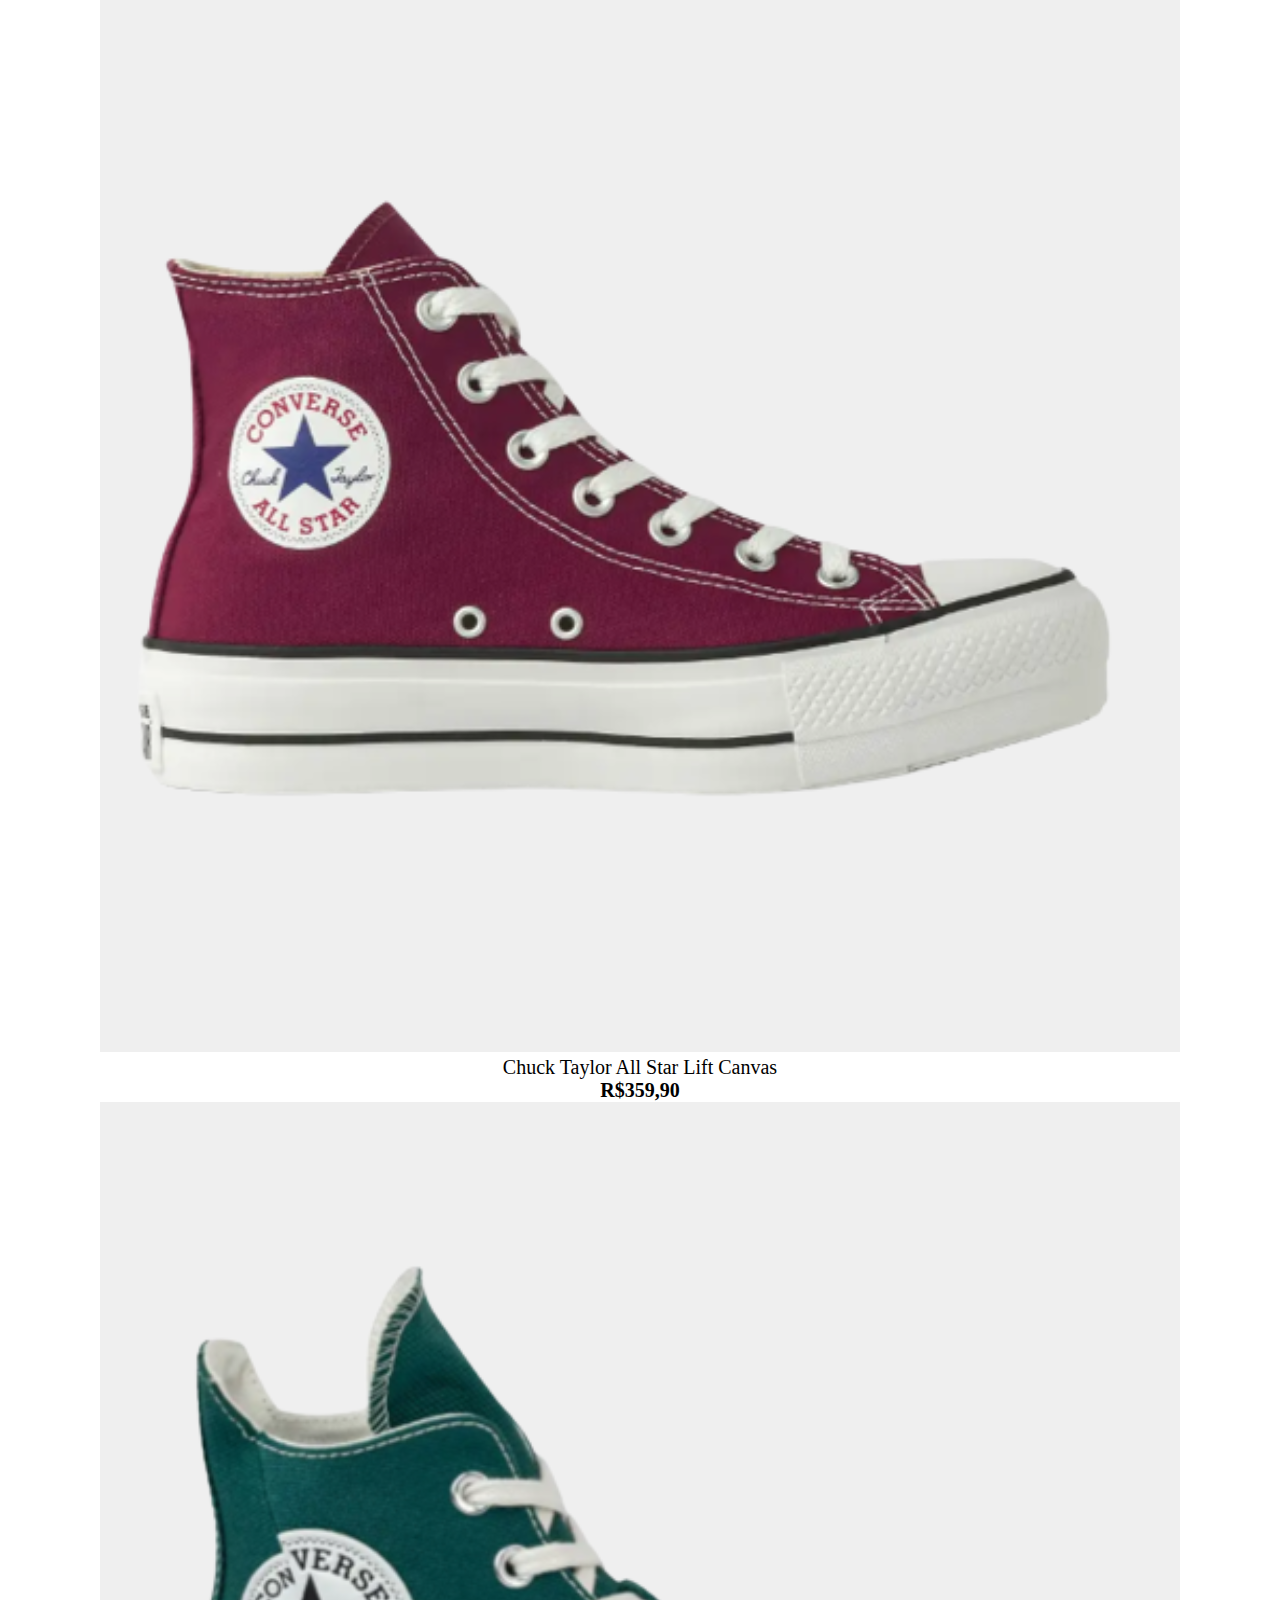
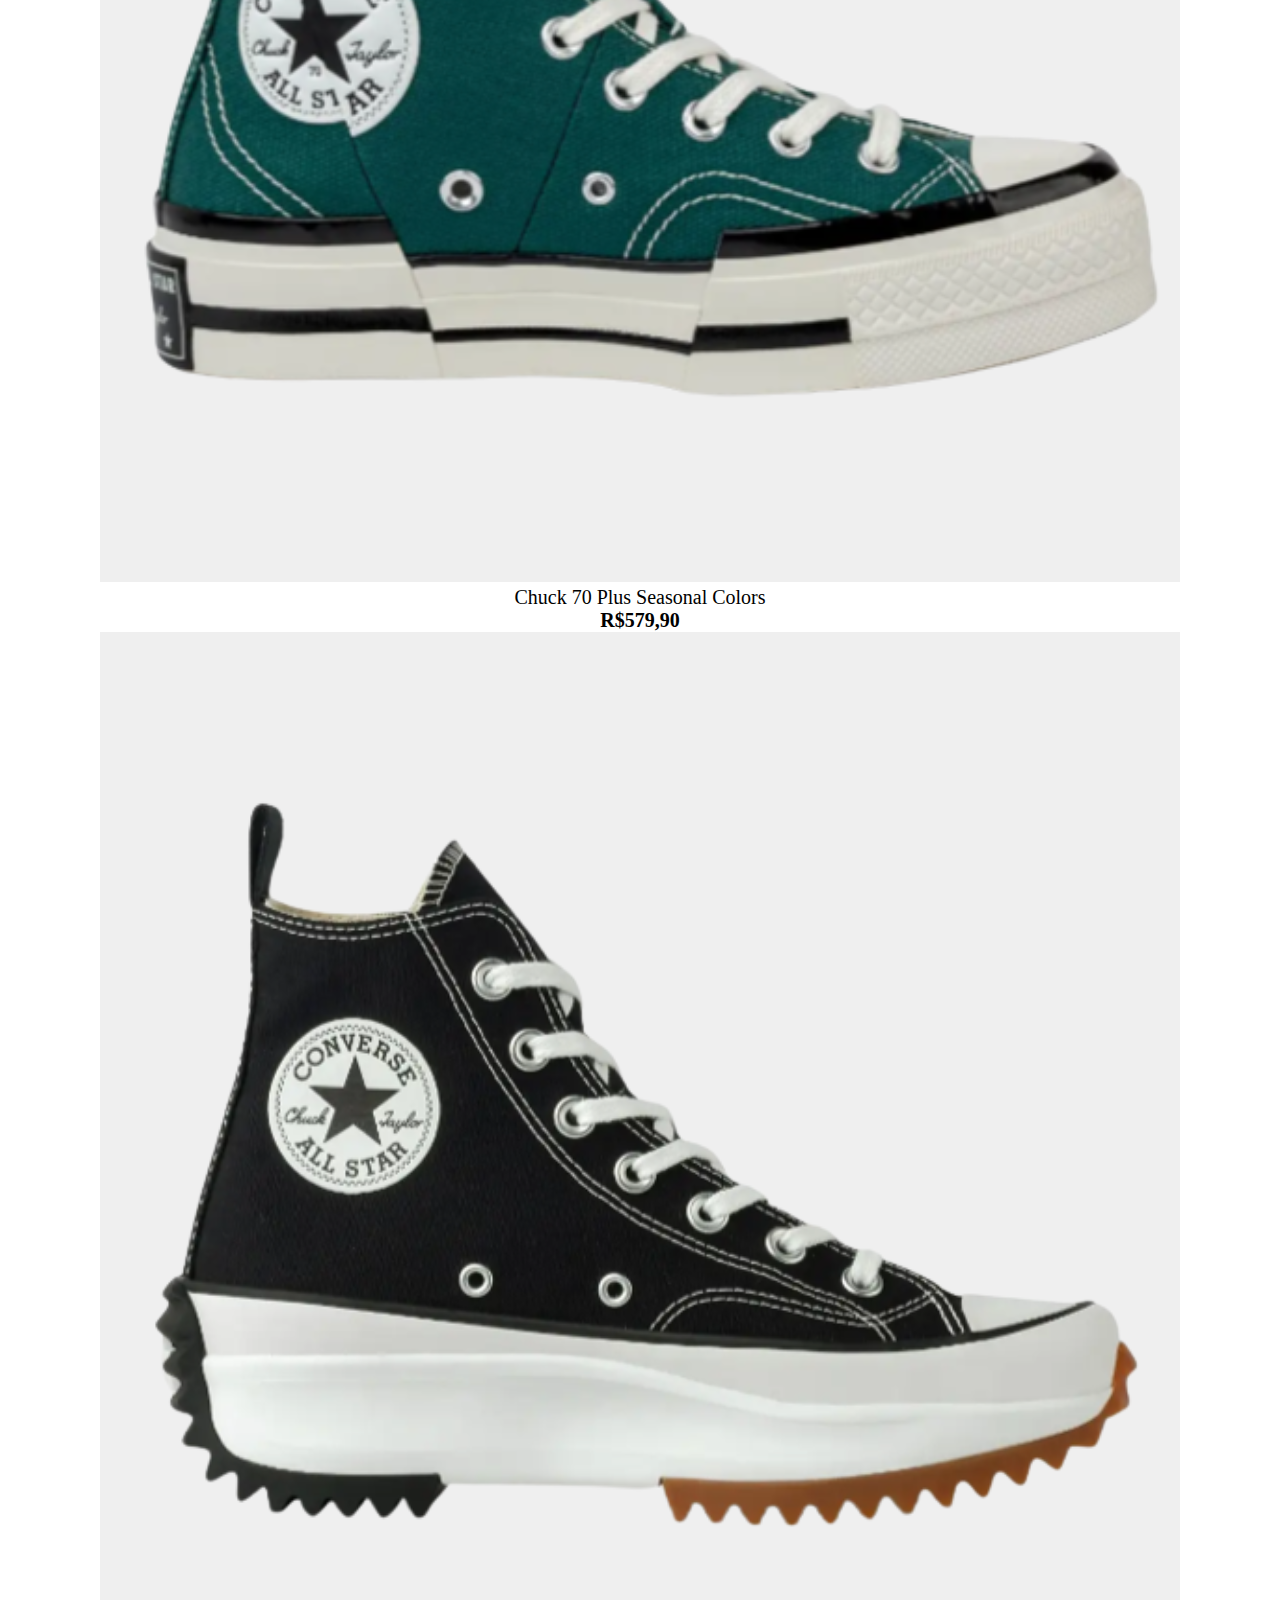
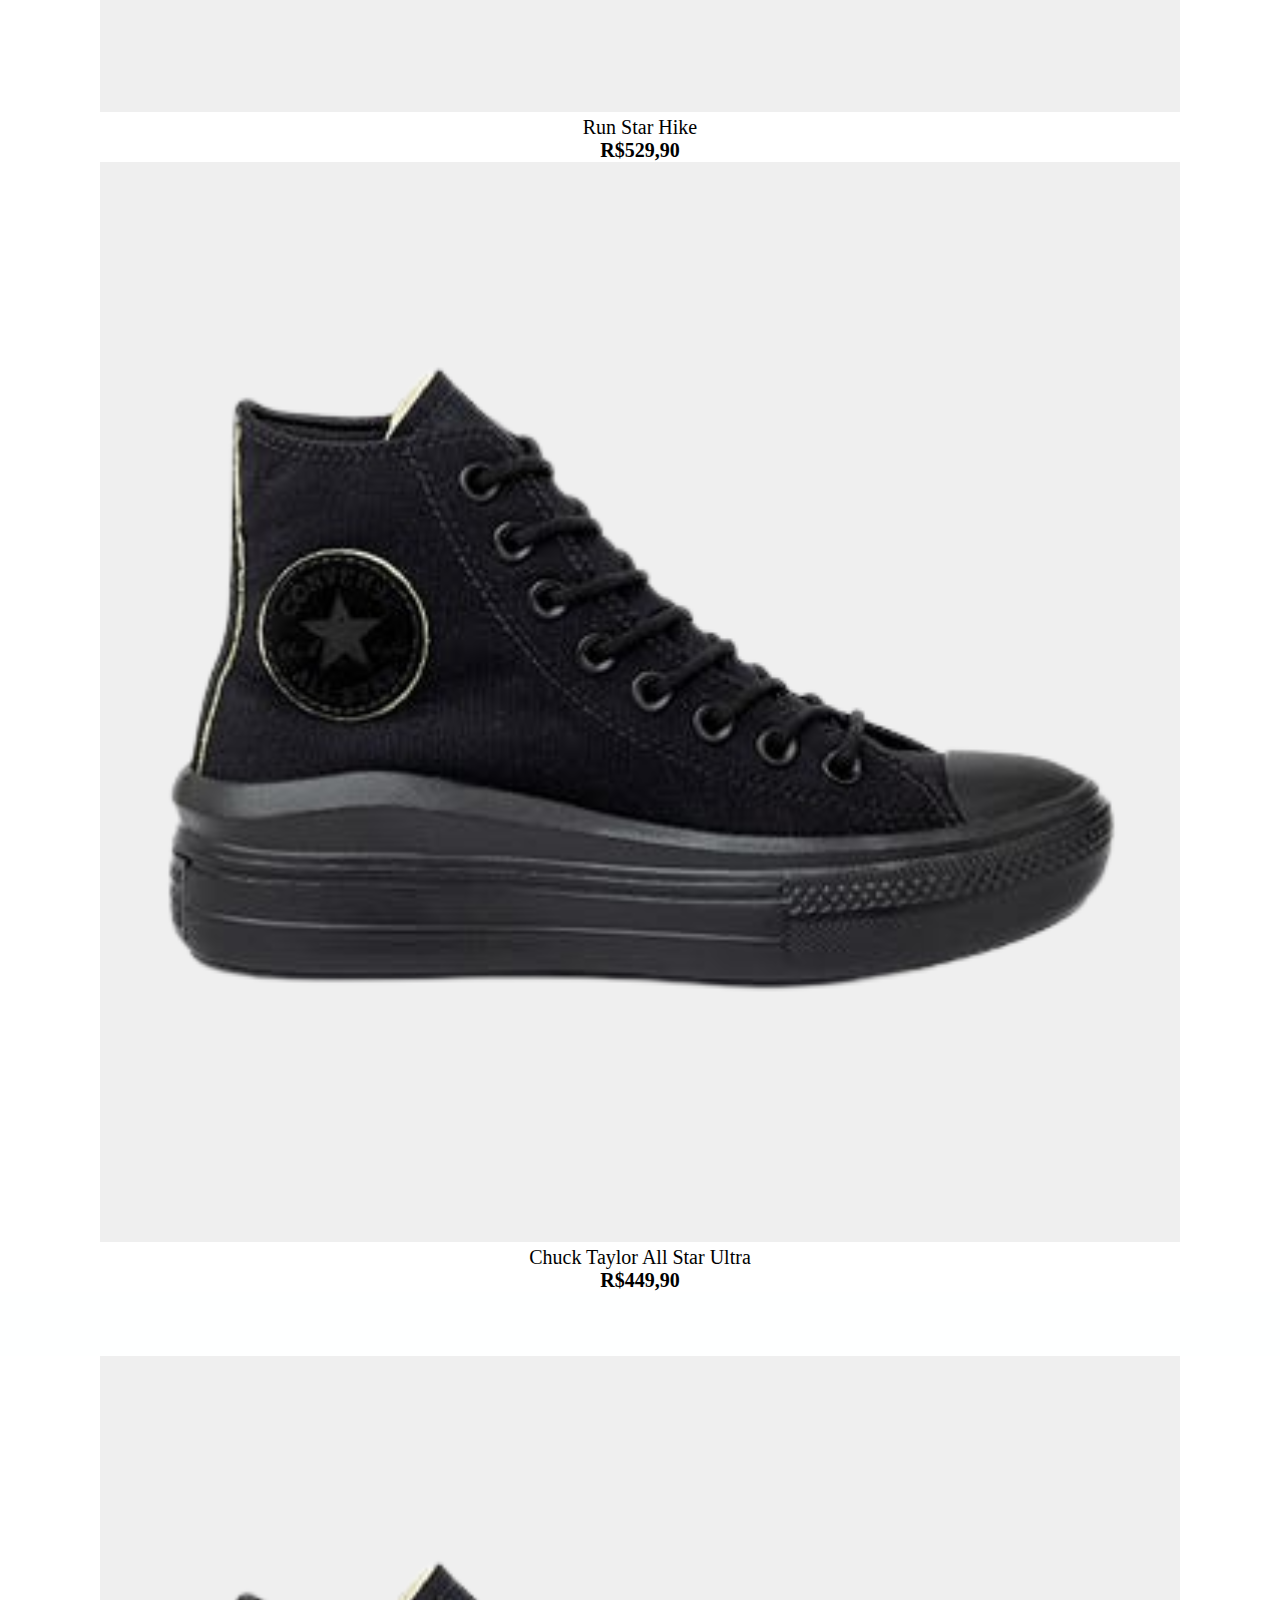
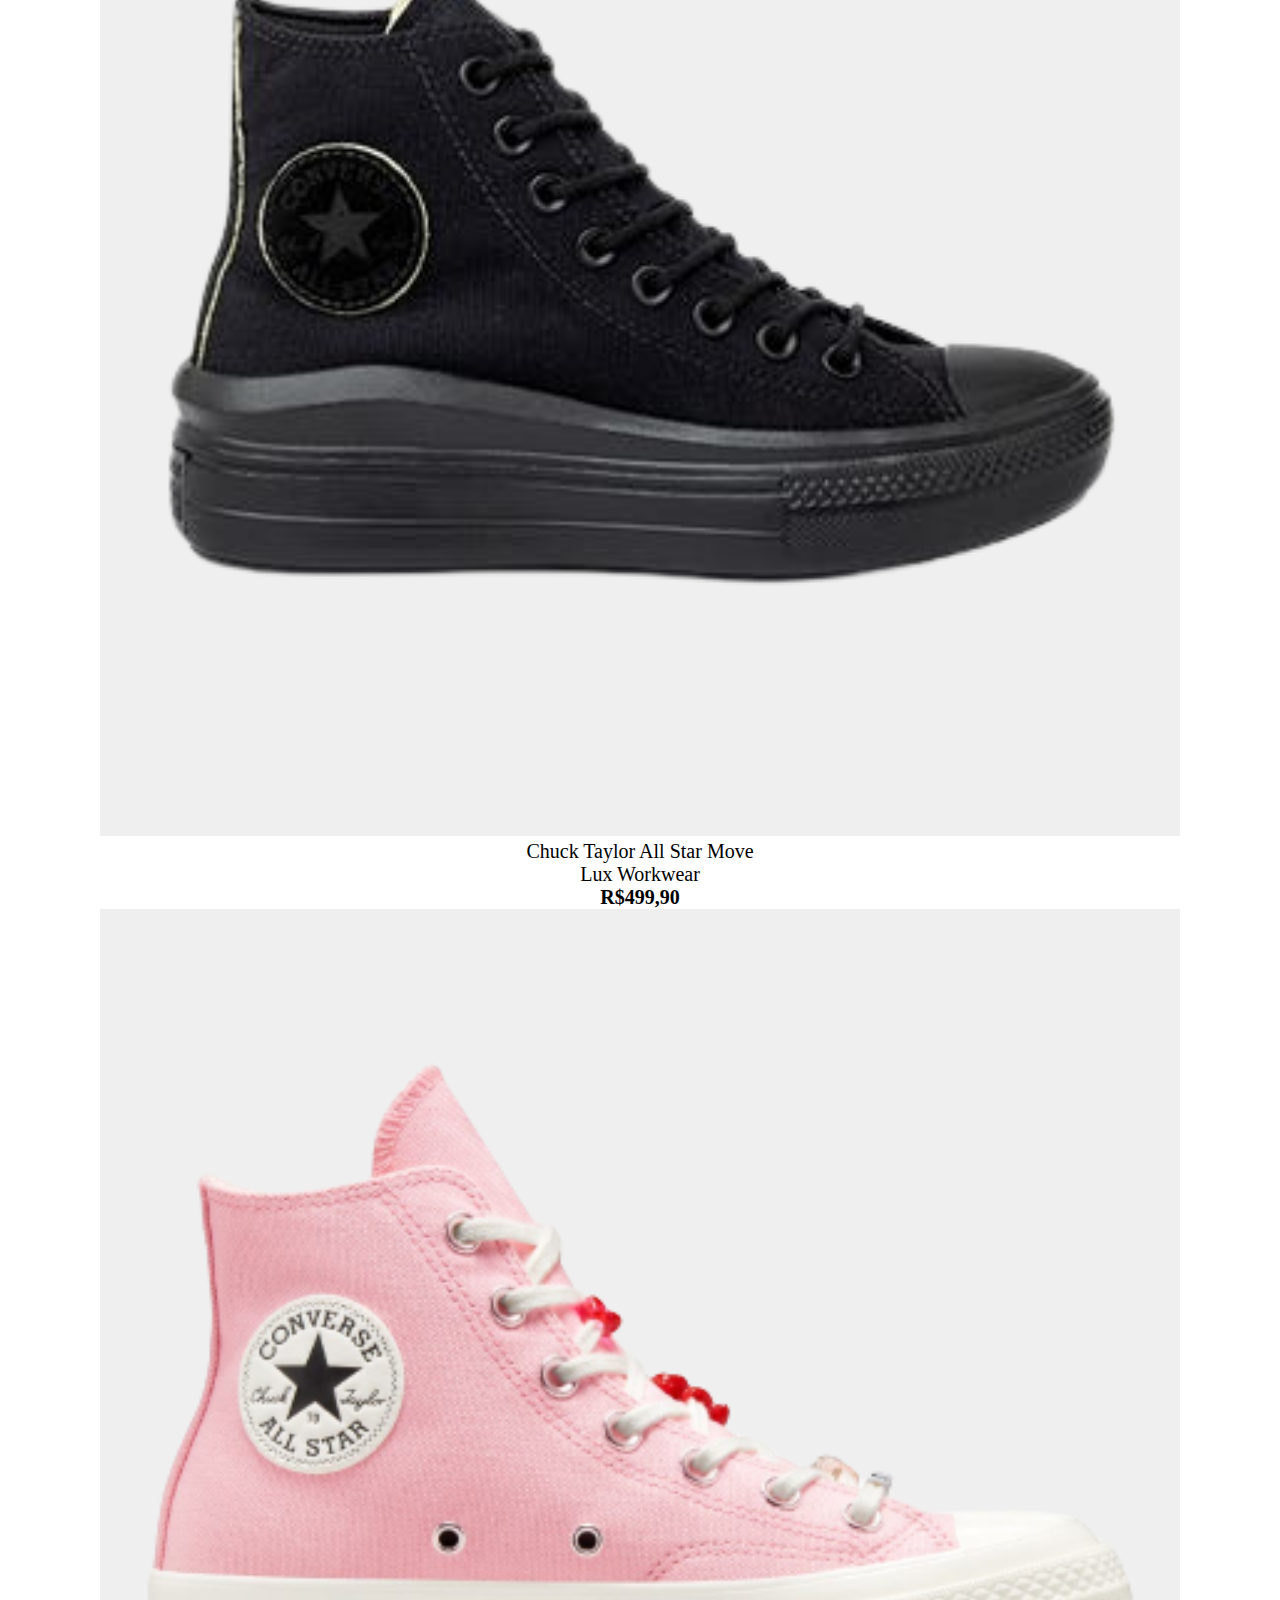
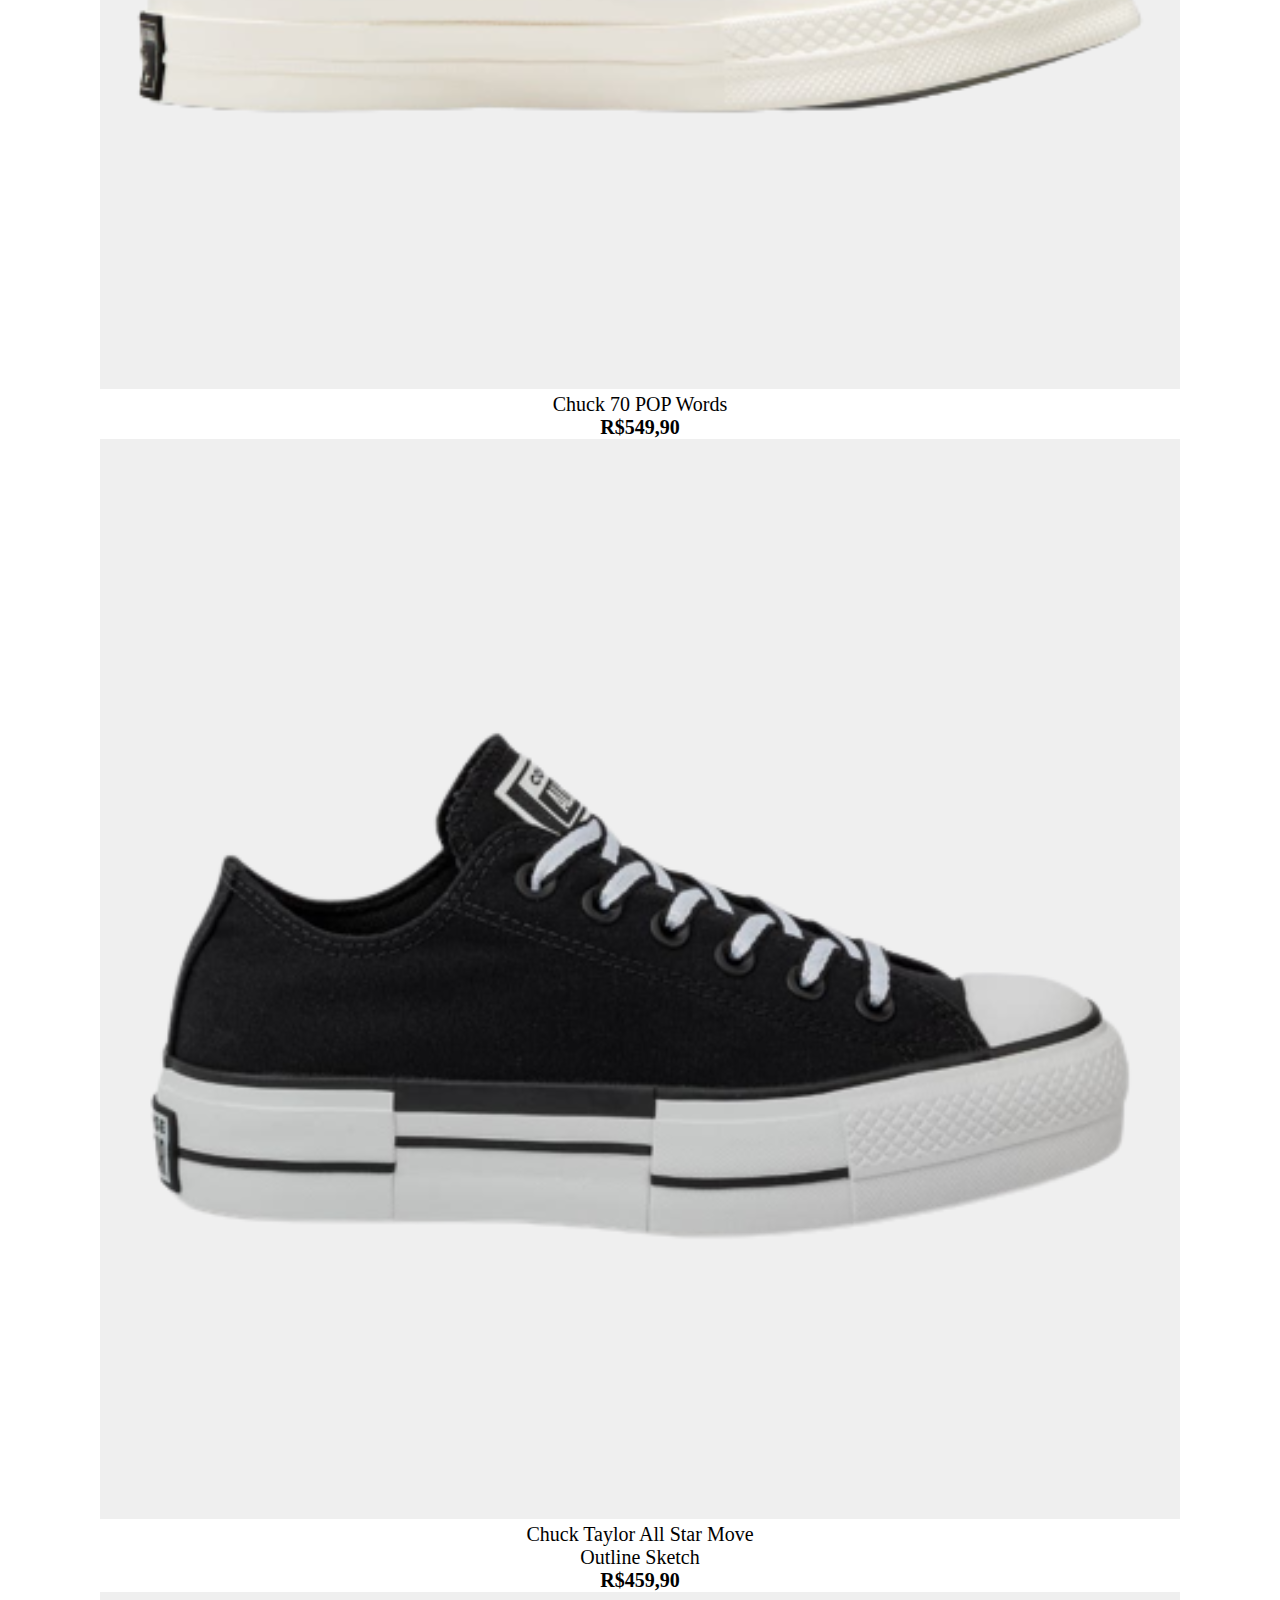
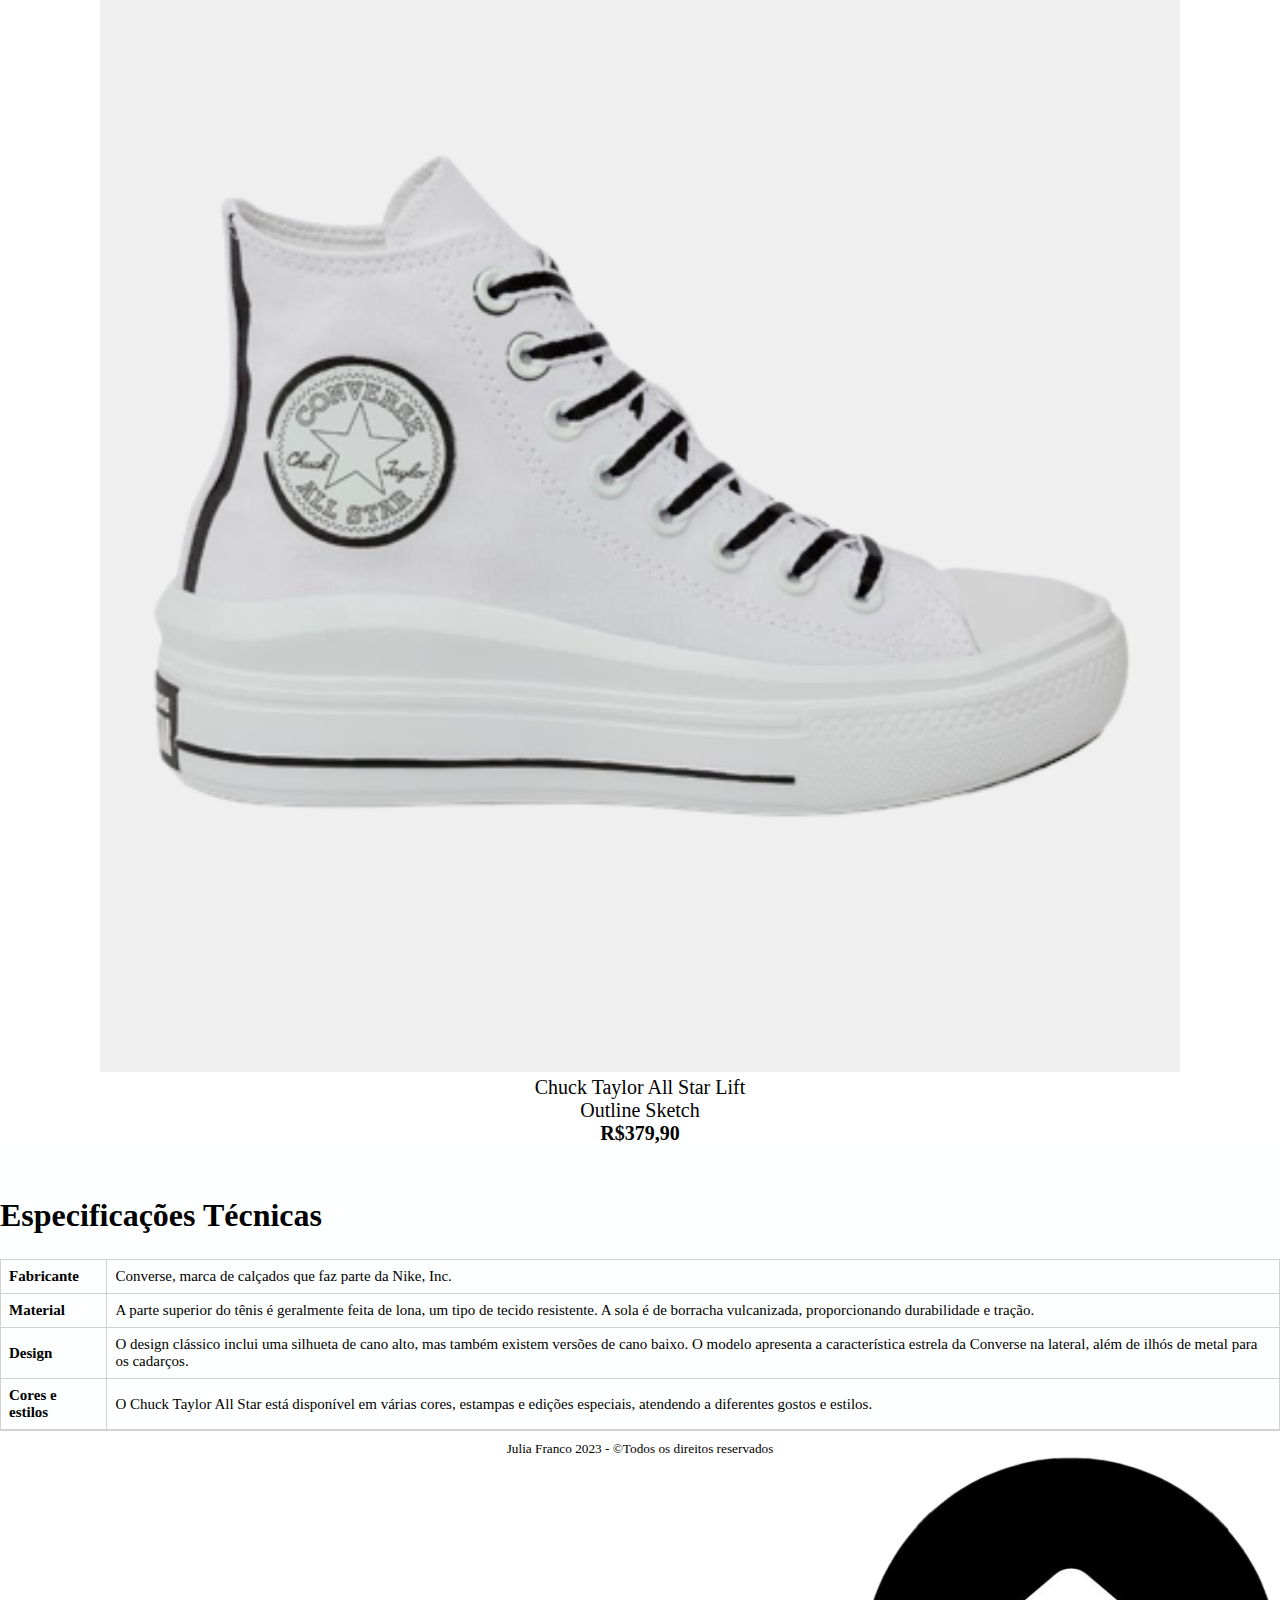
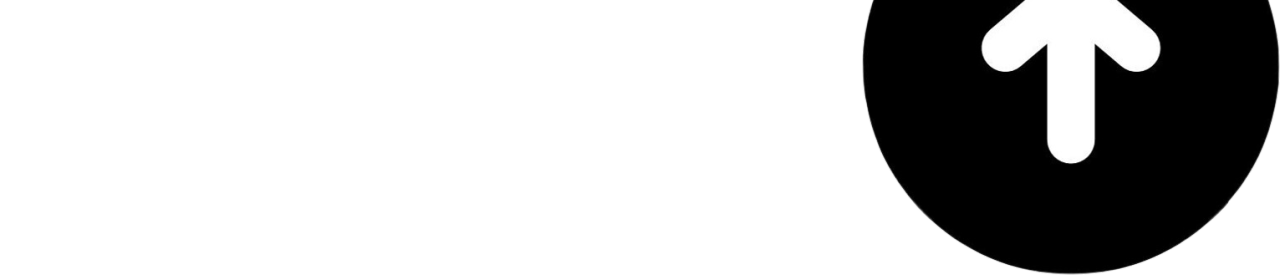
==== commit f65280cc: "Update modelos.html" ====
--- a/modelos.html
+++ b/modelos.html
@@ -23,7 +23,7 @@
         <h1>Modelos</h1>
         <div class="modelos">
             <div class="modelo"><img class="efeito" src="imagens/1.png"><p>Chuck Taylor All Star Construct</p><p>Retro Sport Block</p><h2>R$ 589,90</h2></div>
-            <div class="modelo"><img class="efeito" src="imagens/2.png"><p>Chuck 70 Seasonal Colors</p><h2>R$ R$ 389,90</h2></div>
+            <div class="modelo"><img class="efeito" src="imagens/2.png"><p>Chuck 70 Seasonal Colors</p><h2>R$ 389,90</h2></div>
             <div class="modelo"><img class="efeito" src="imagens/3.png"><p>Chuck 70 AT-CX</p><h2>R$599,90</h2></div>
             <div class="modelo"><img class="efeito" src="imagens/4.png"><p>Chuck 70 Vintage</p><h2>R$429,90</h2></div>
         </div>
@@ -68,4 +68,4 @@
         </div>
     </div>
 </body>
-</html>+</html>
--- a/estilo.css
+++ b/estilo.css
@@ -441,7 +441,7 @@
         width: 25%;
         width: 30%;
         padding-top: 2%;
-        padding-bottom: 8.5%;
+        padding-bottom: 1%;
     }
 
     .buttons-container {
@@ -612,4 +612,4 @@
         font-size: 18px;
         padding: 0px 50px 30px 50px;
     }
-}+}
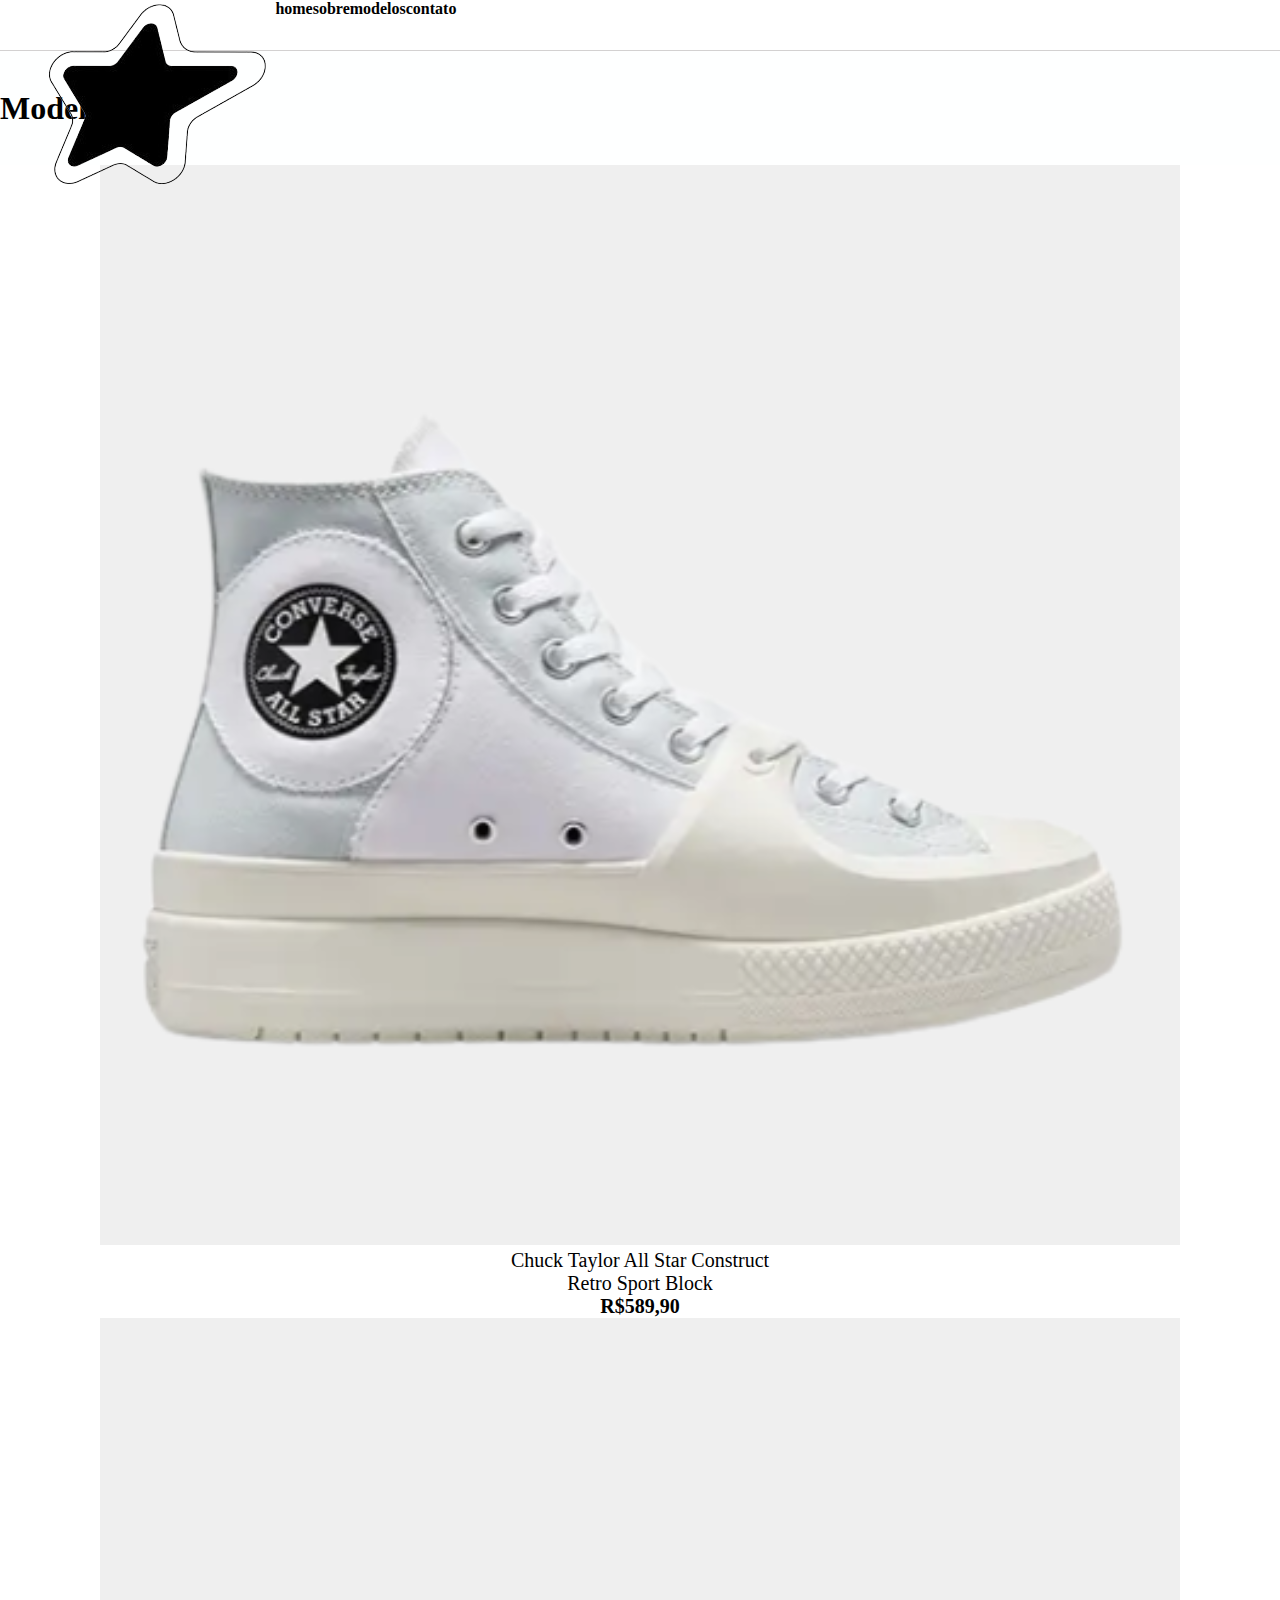
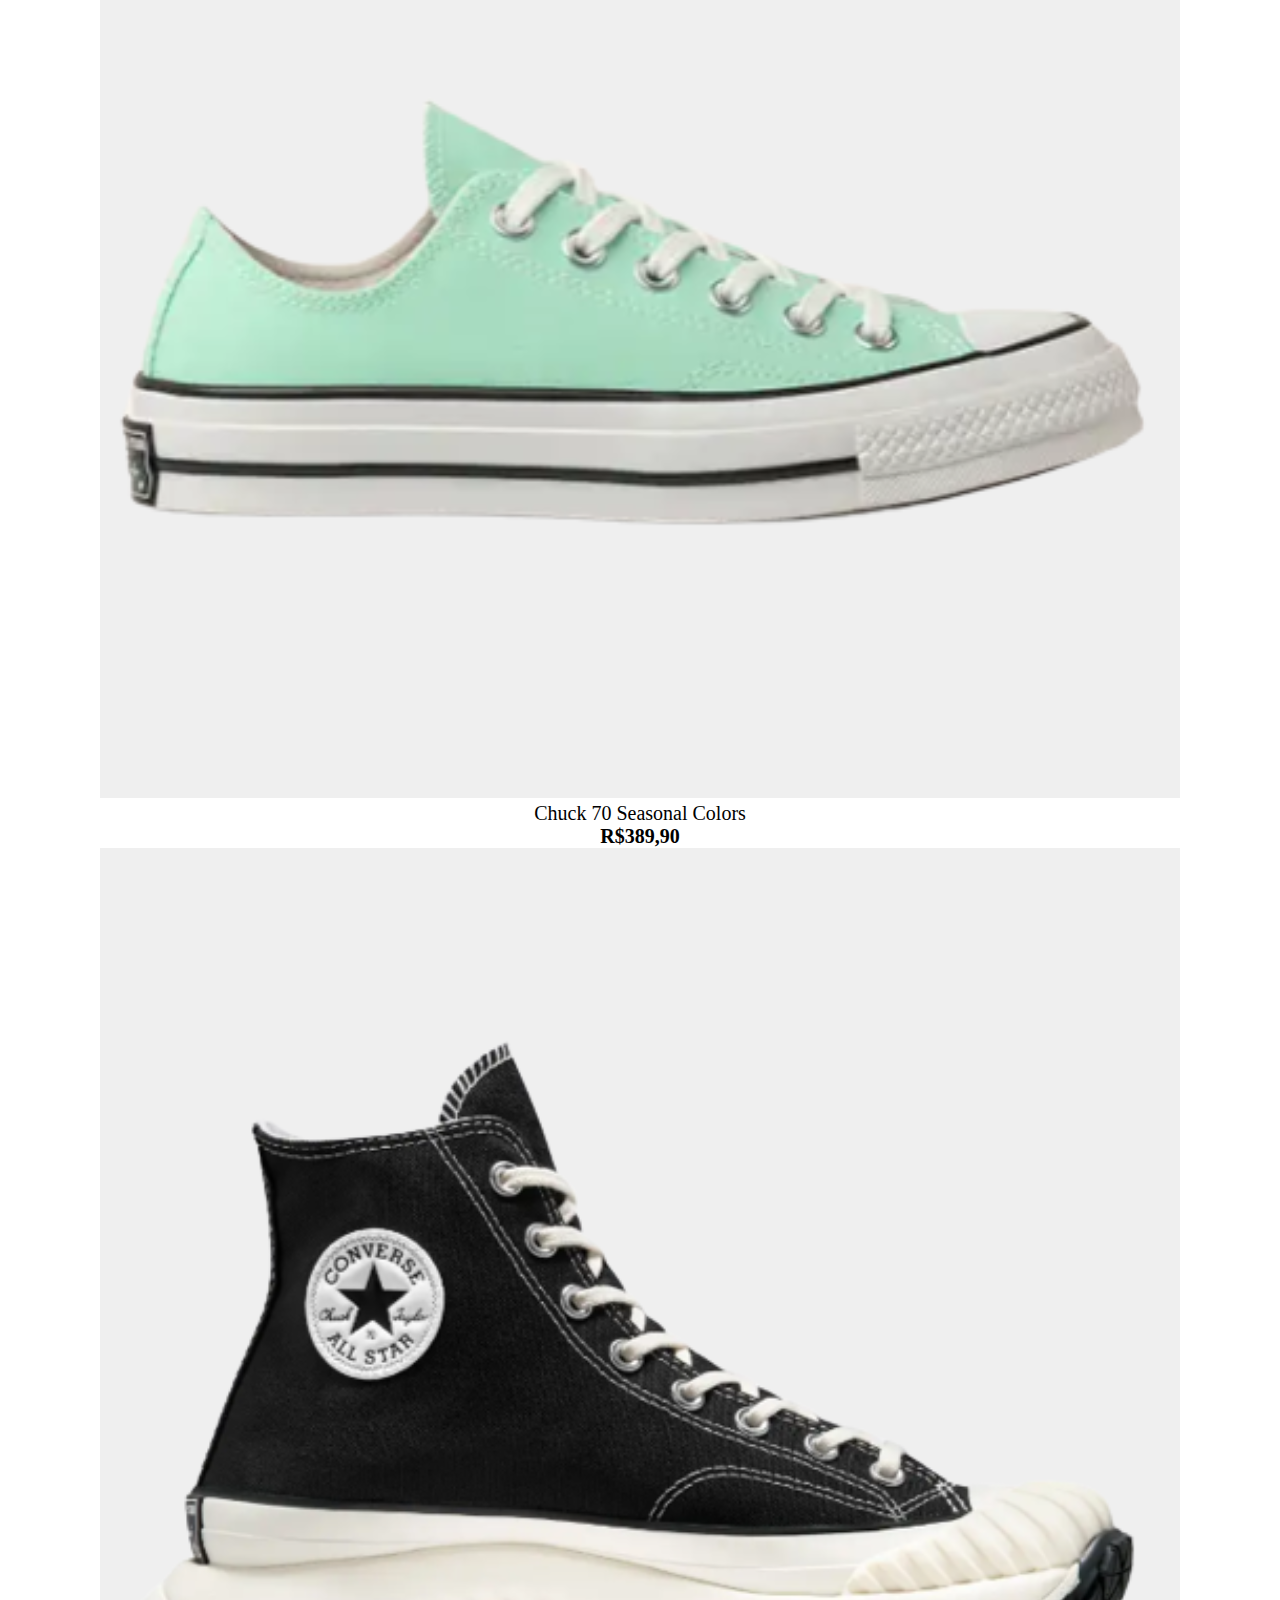
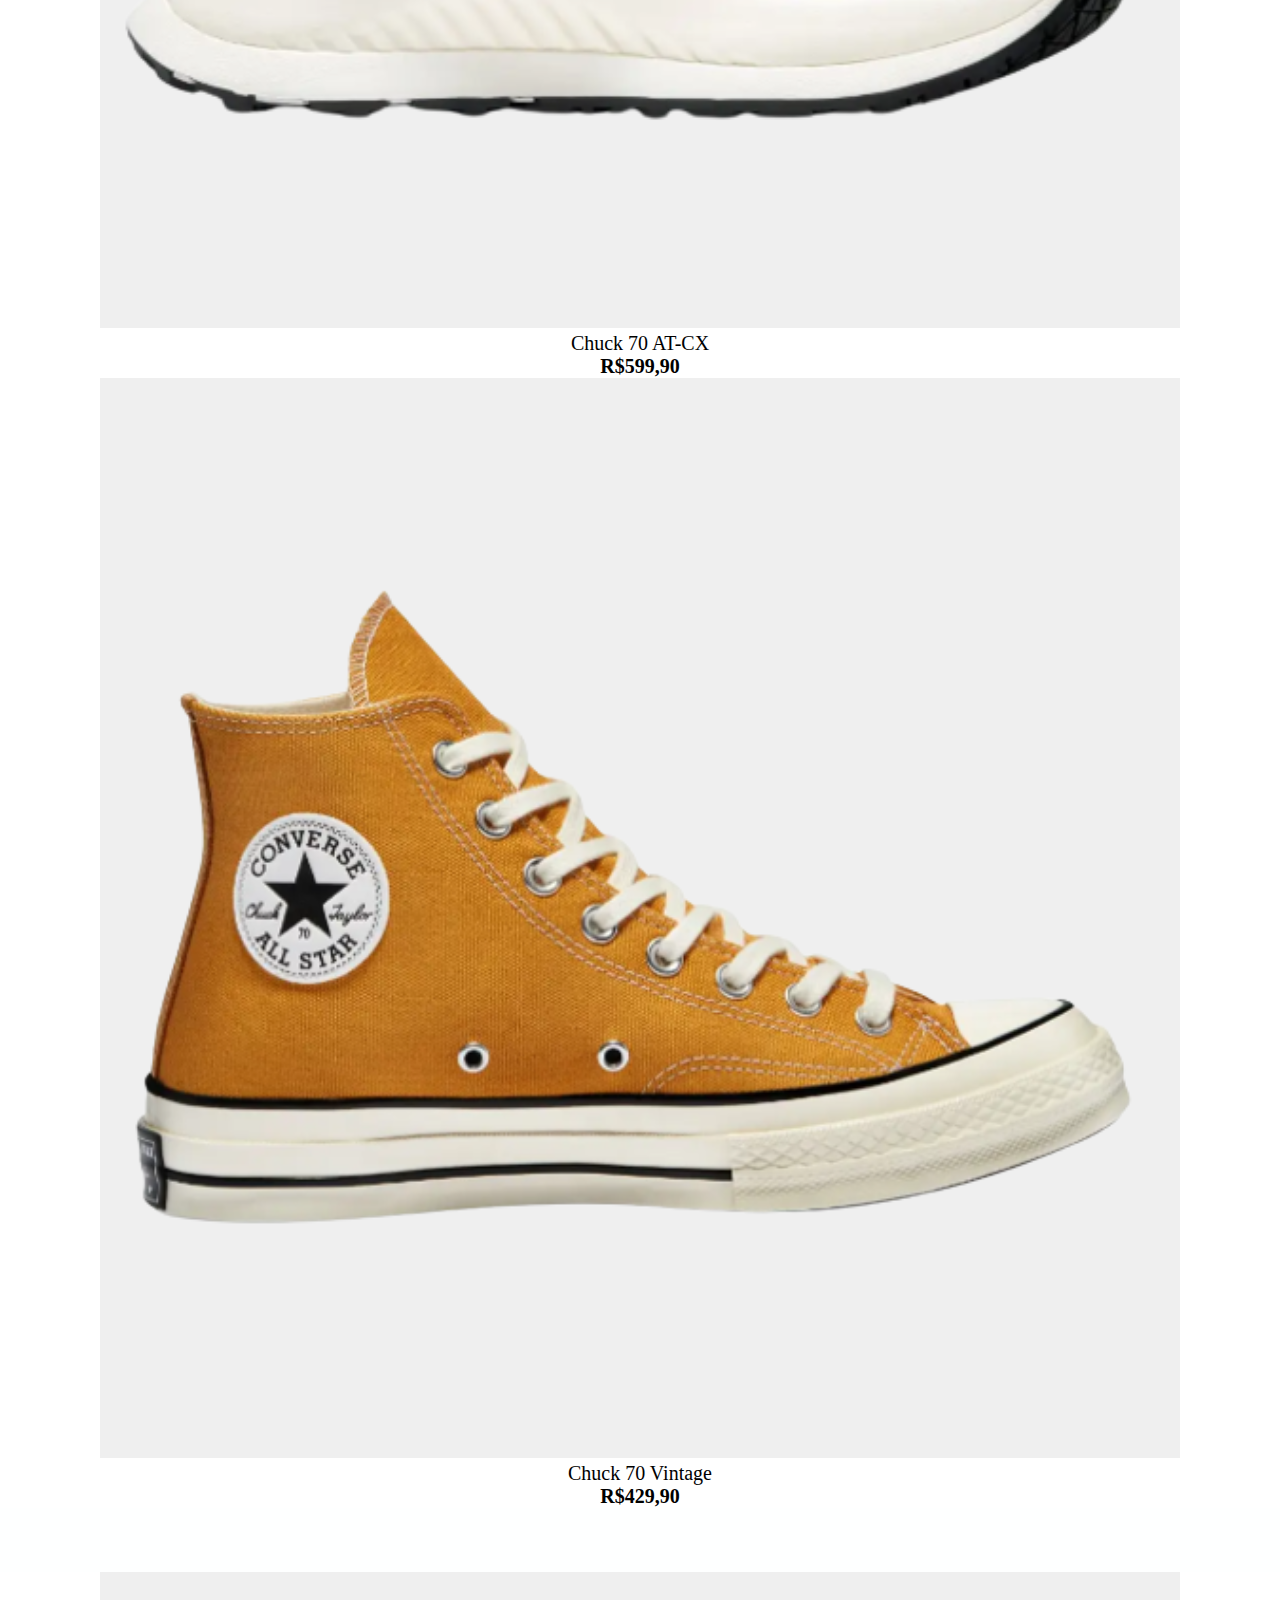
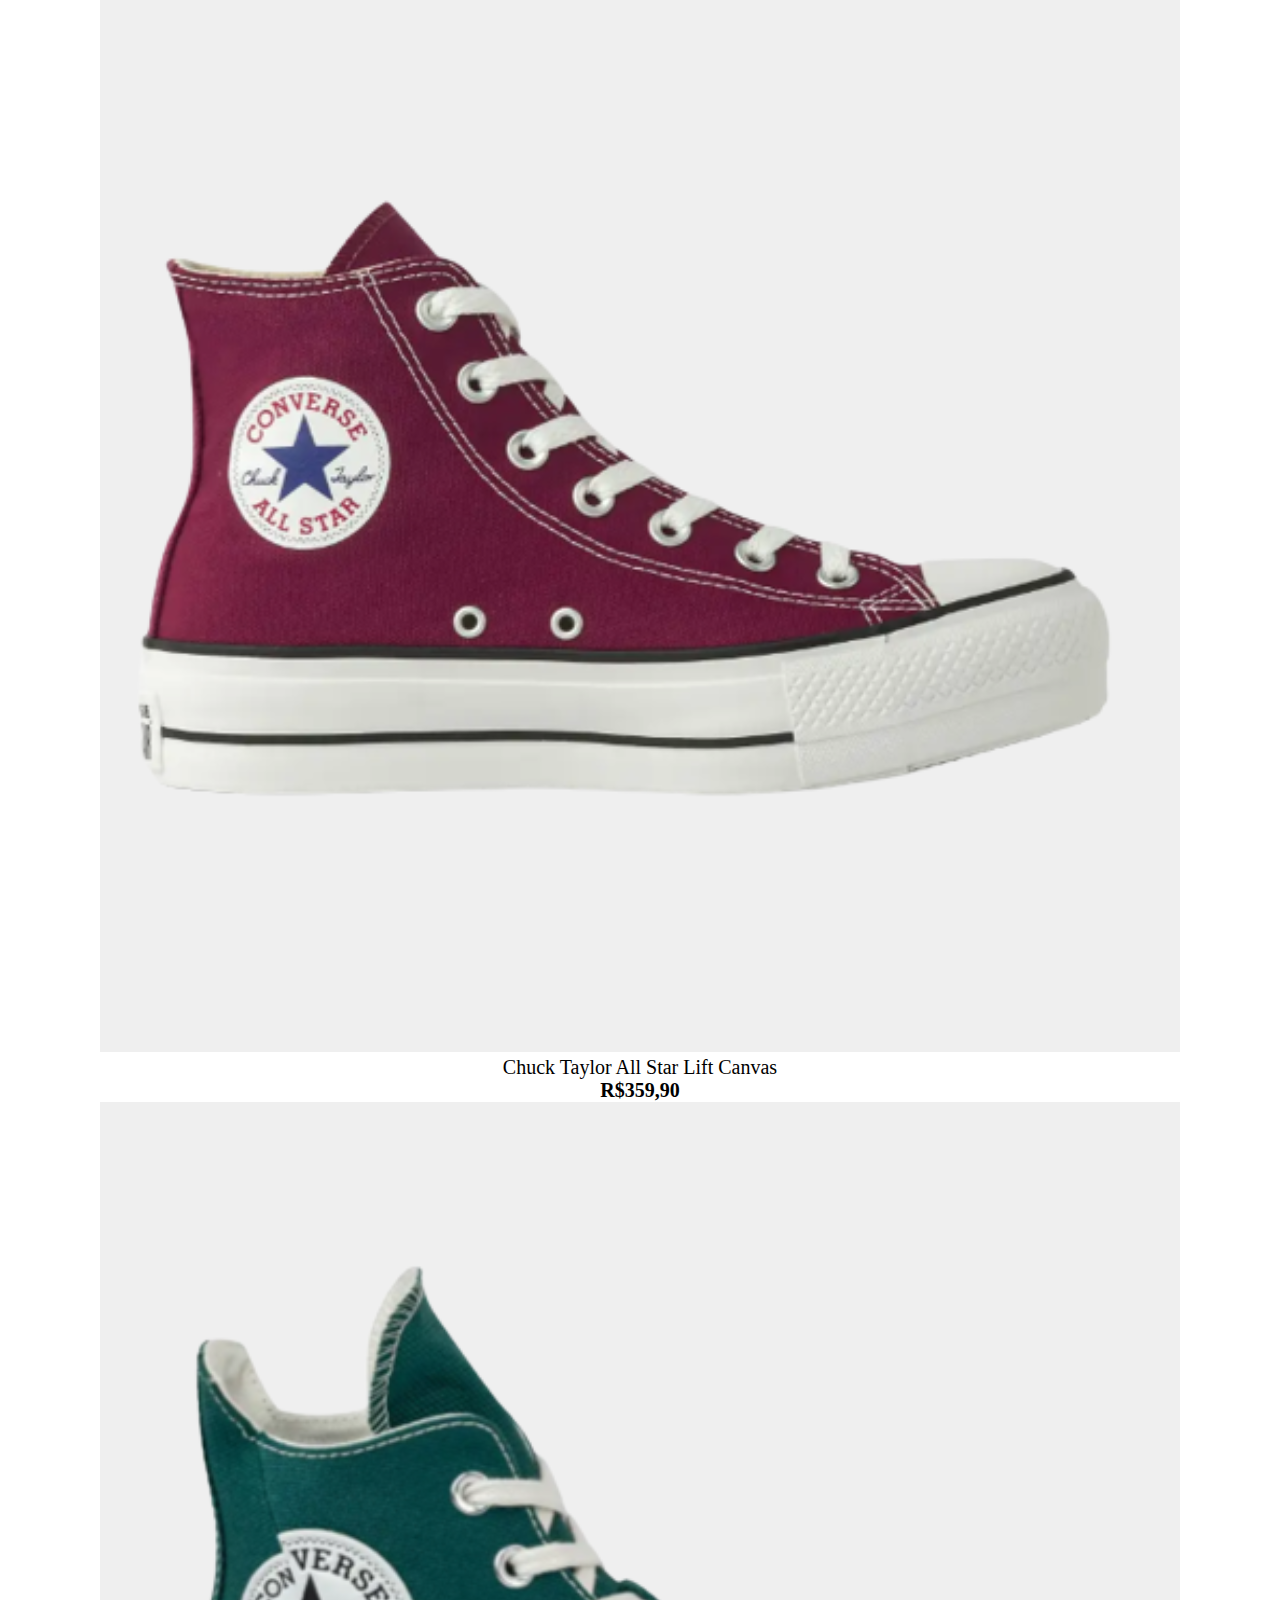
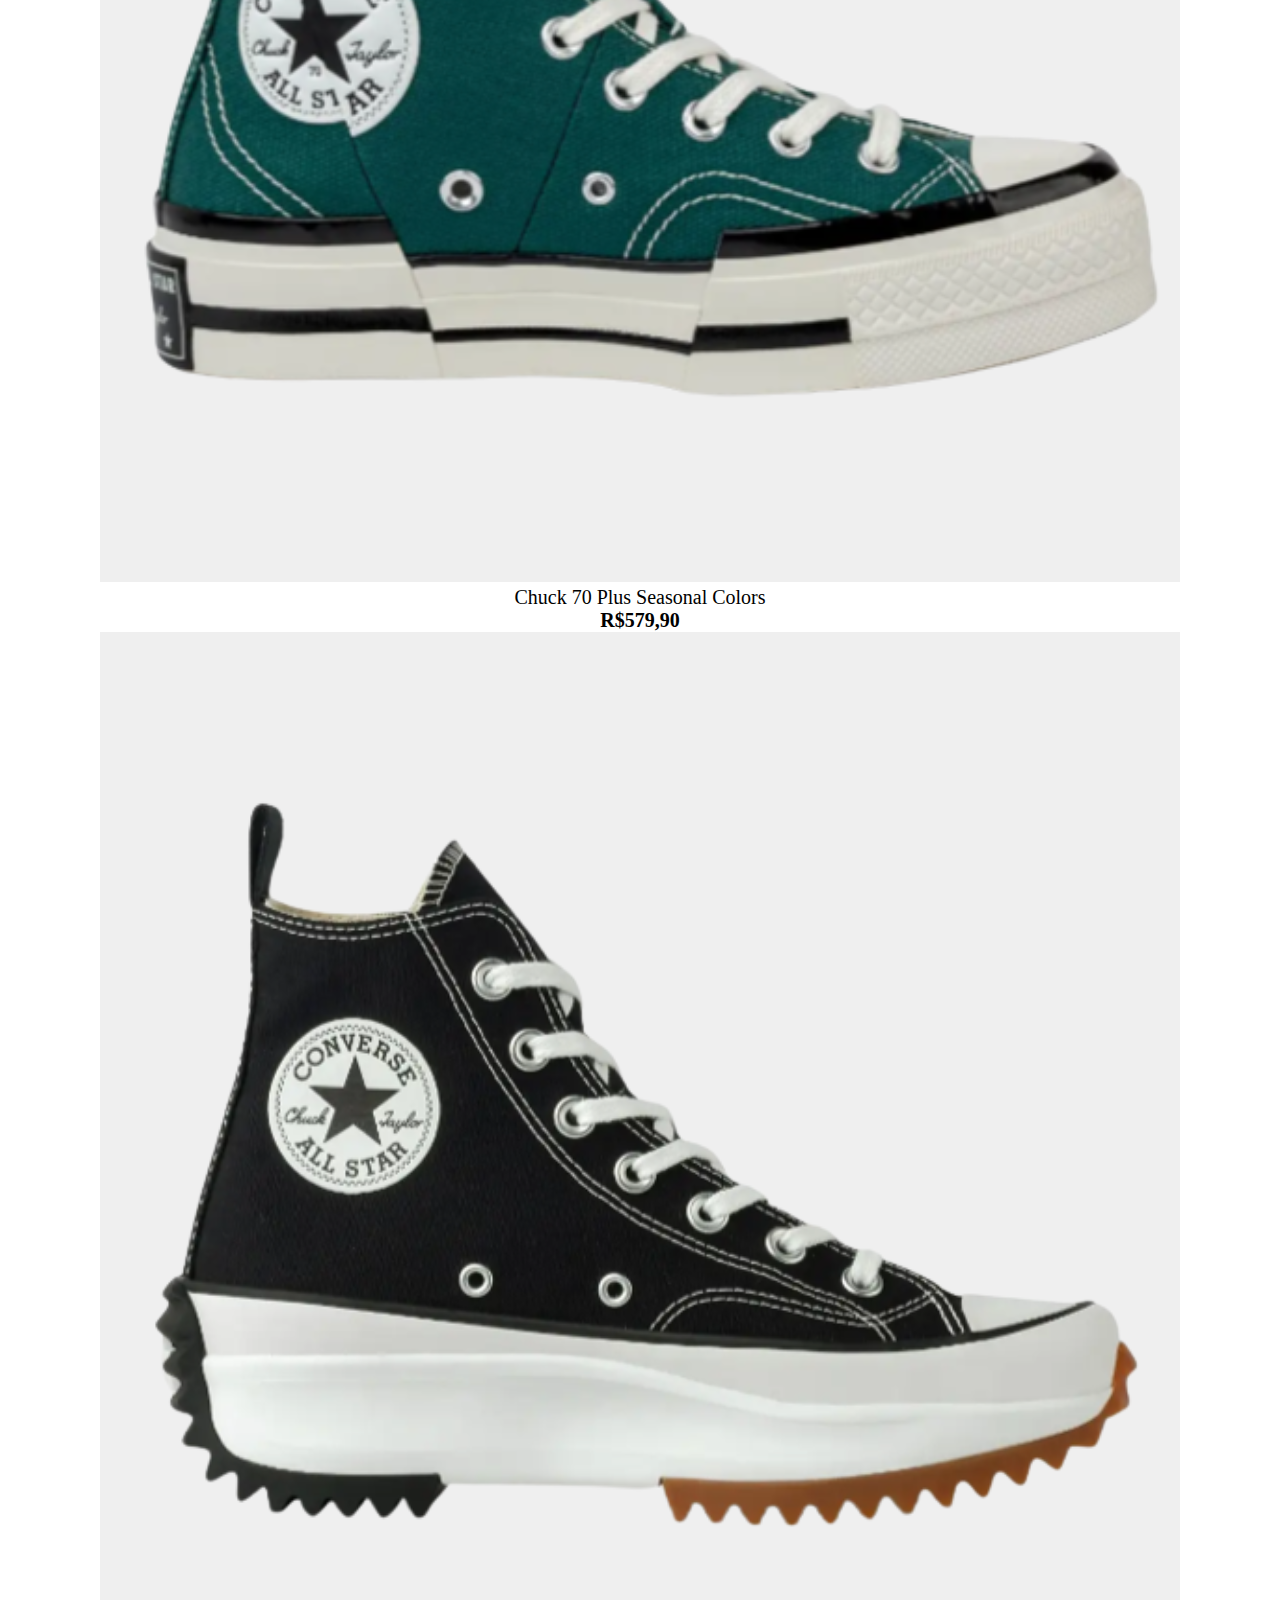
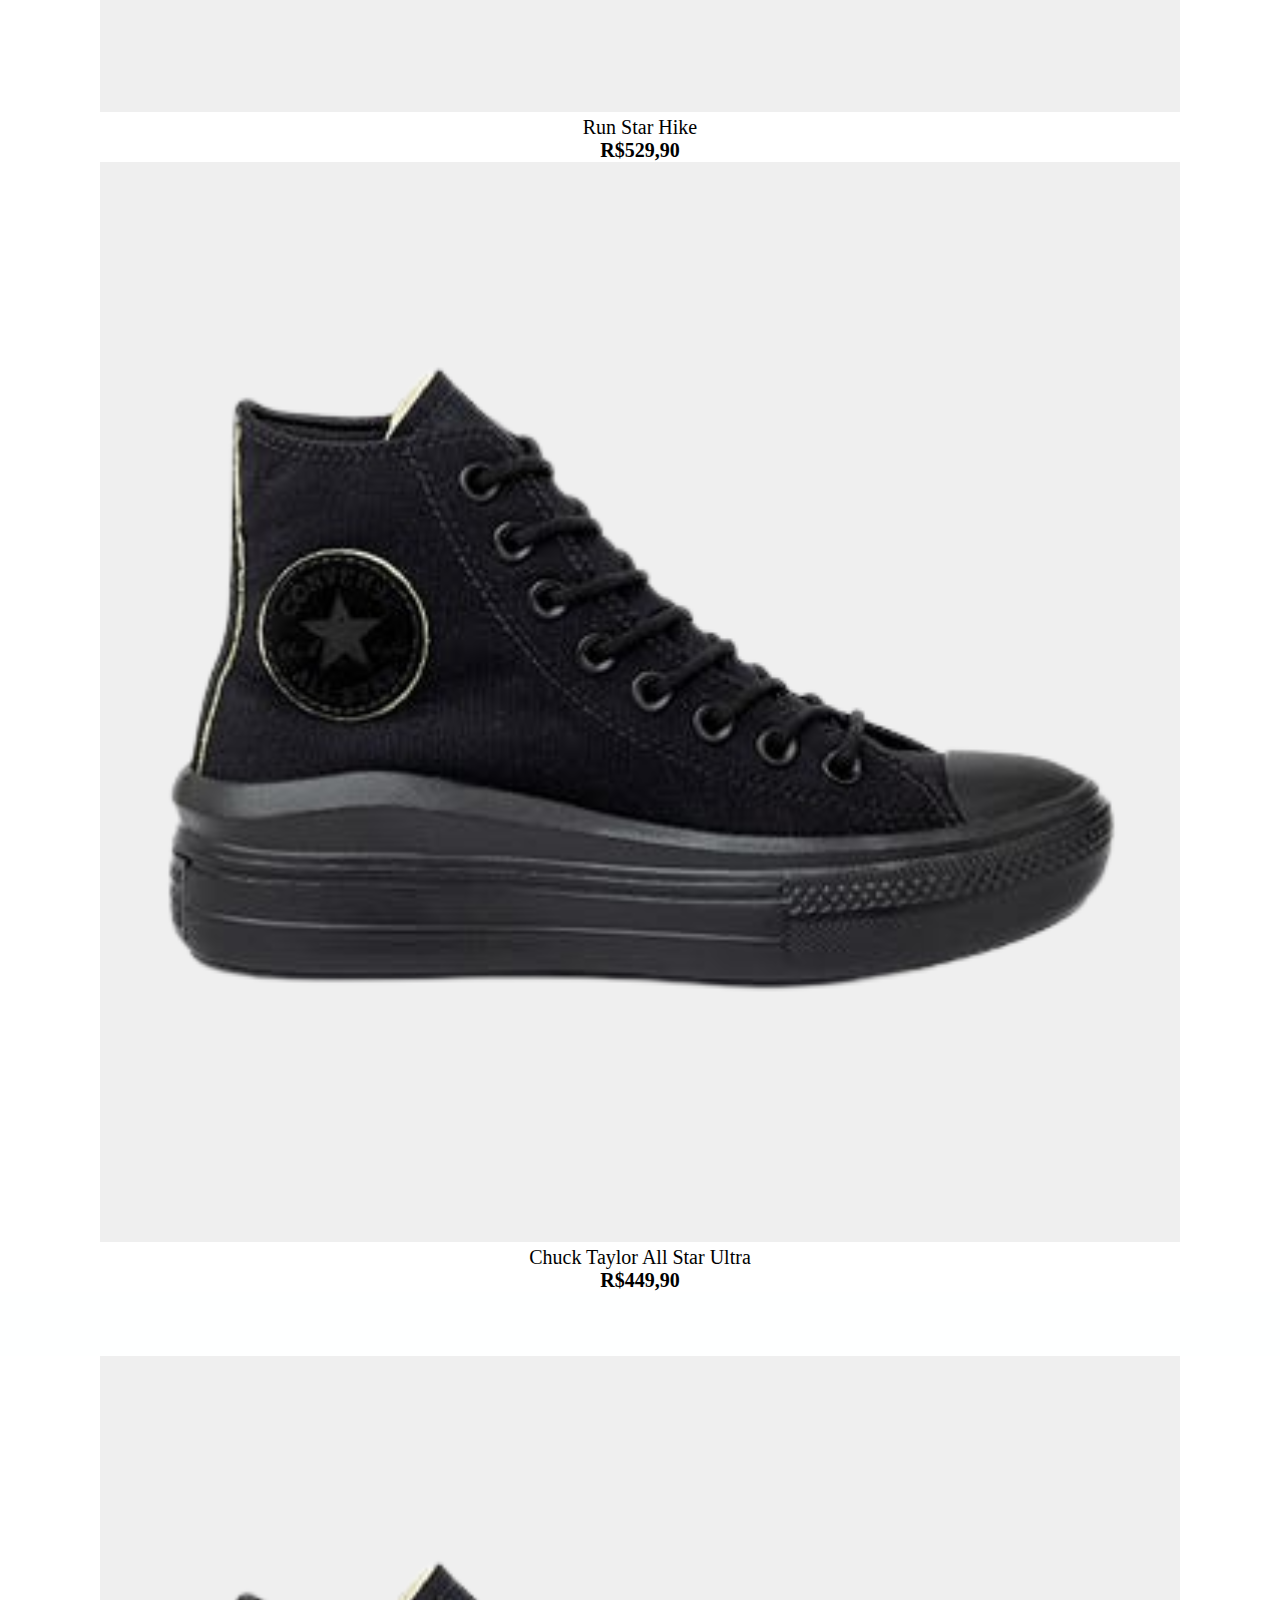
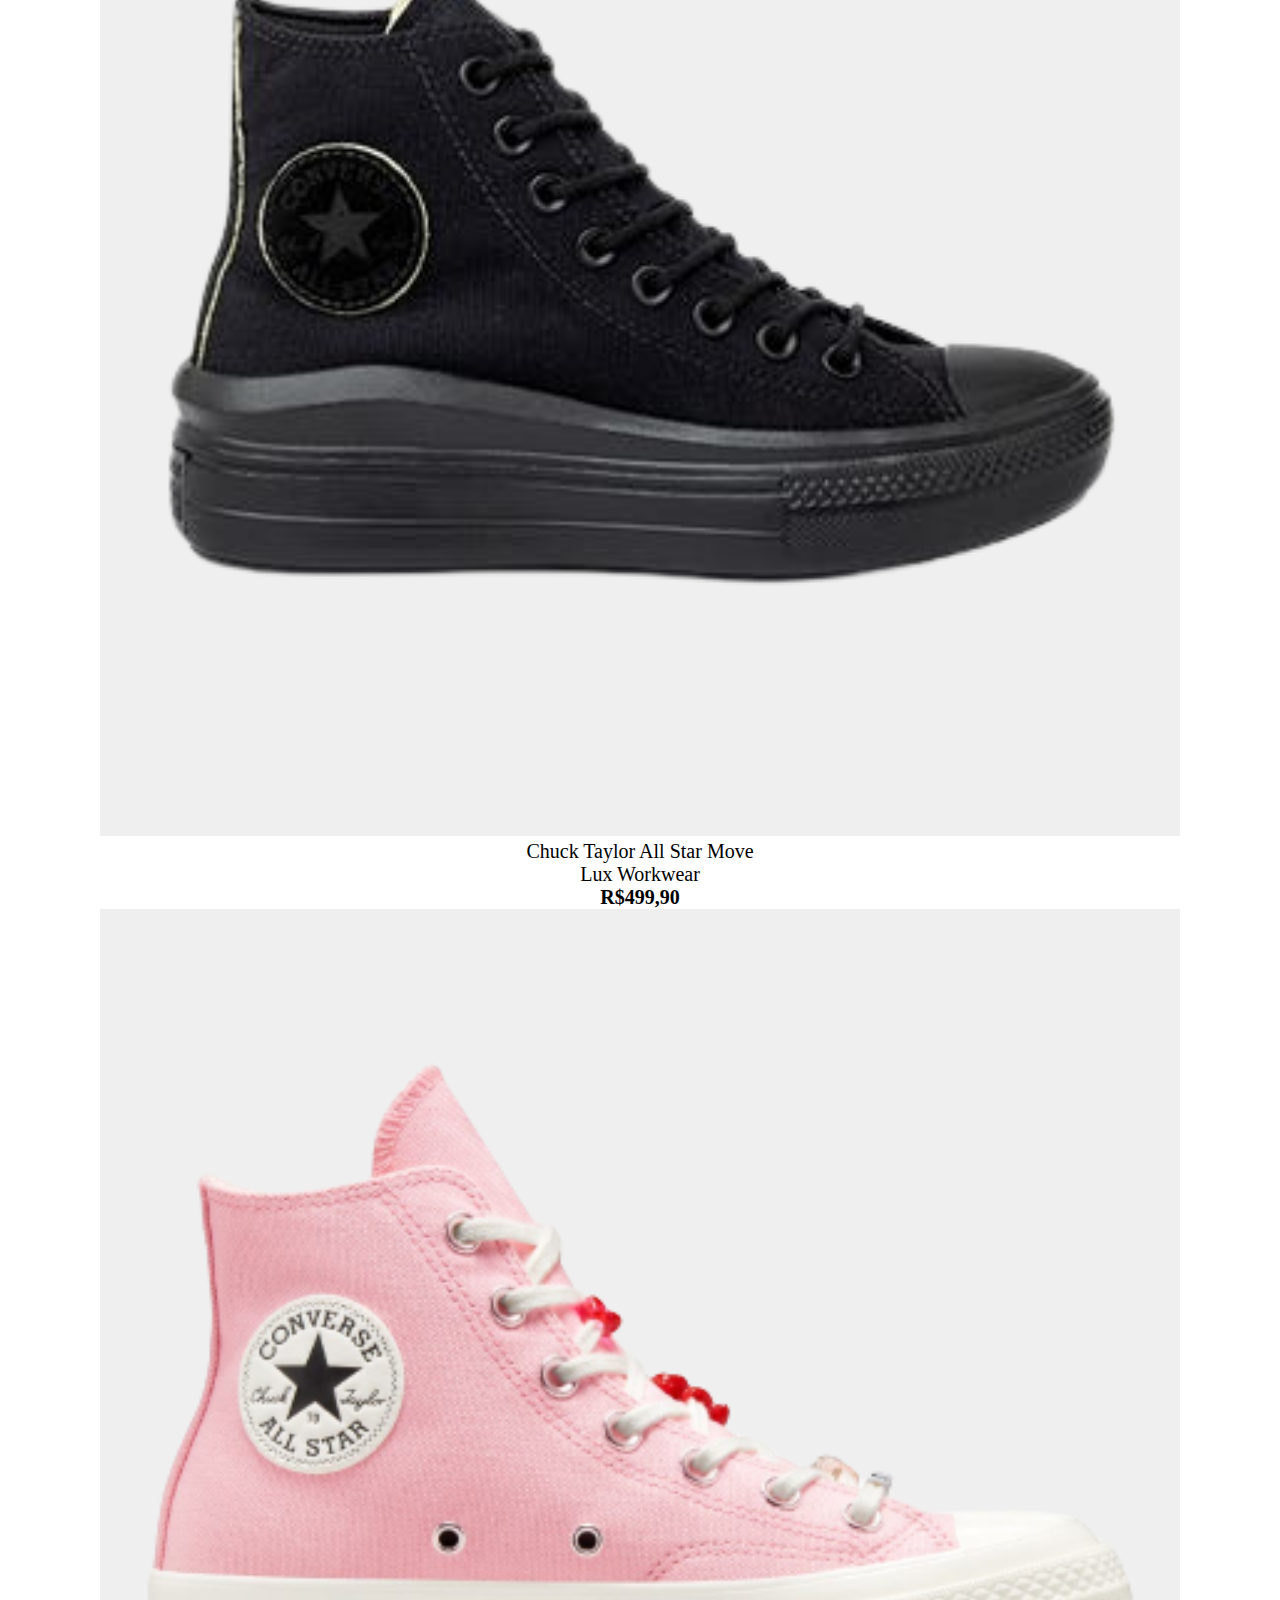
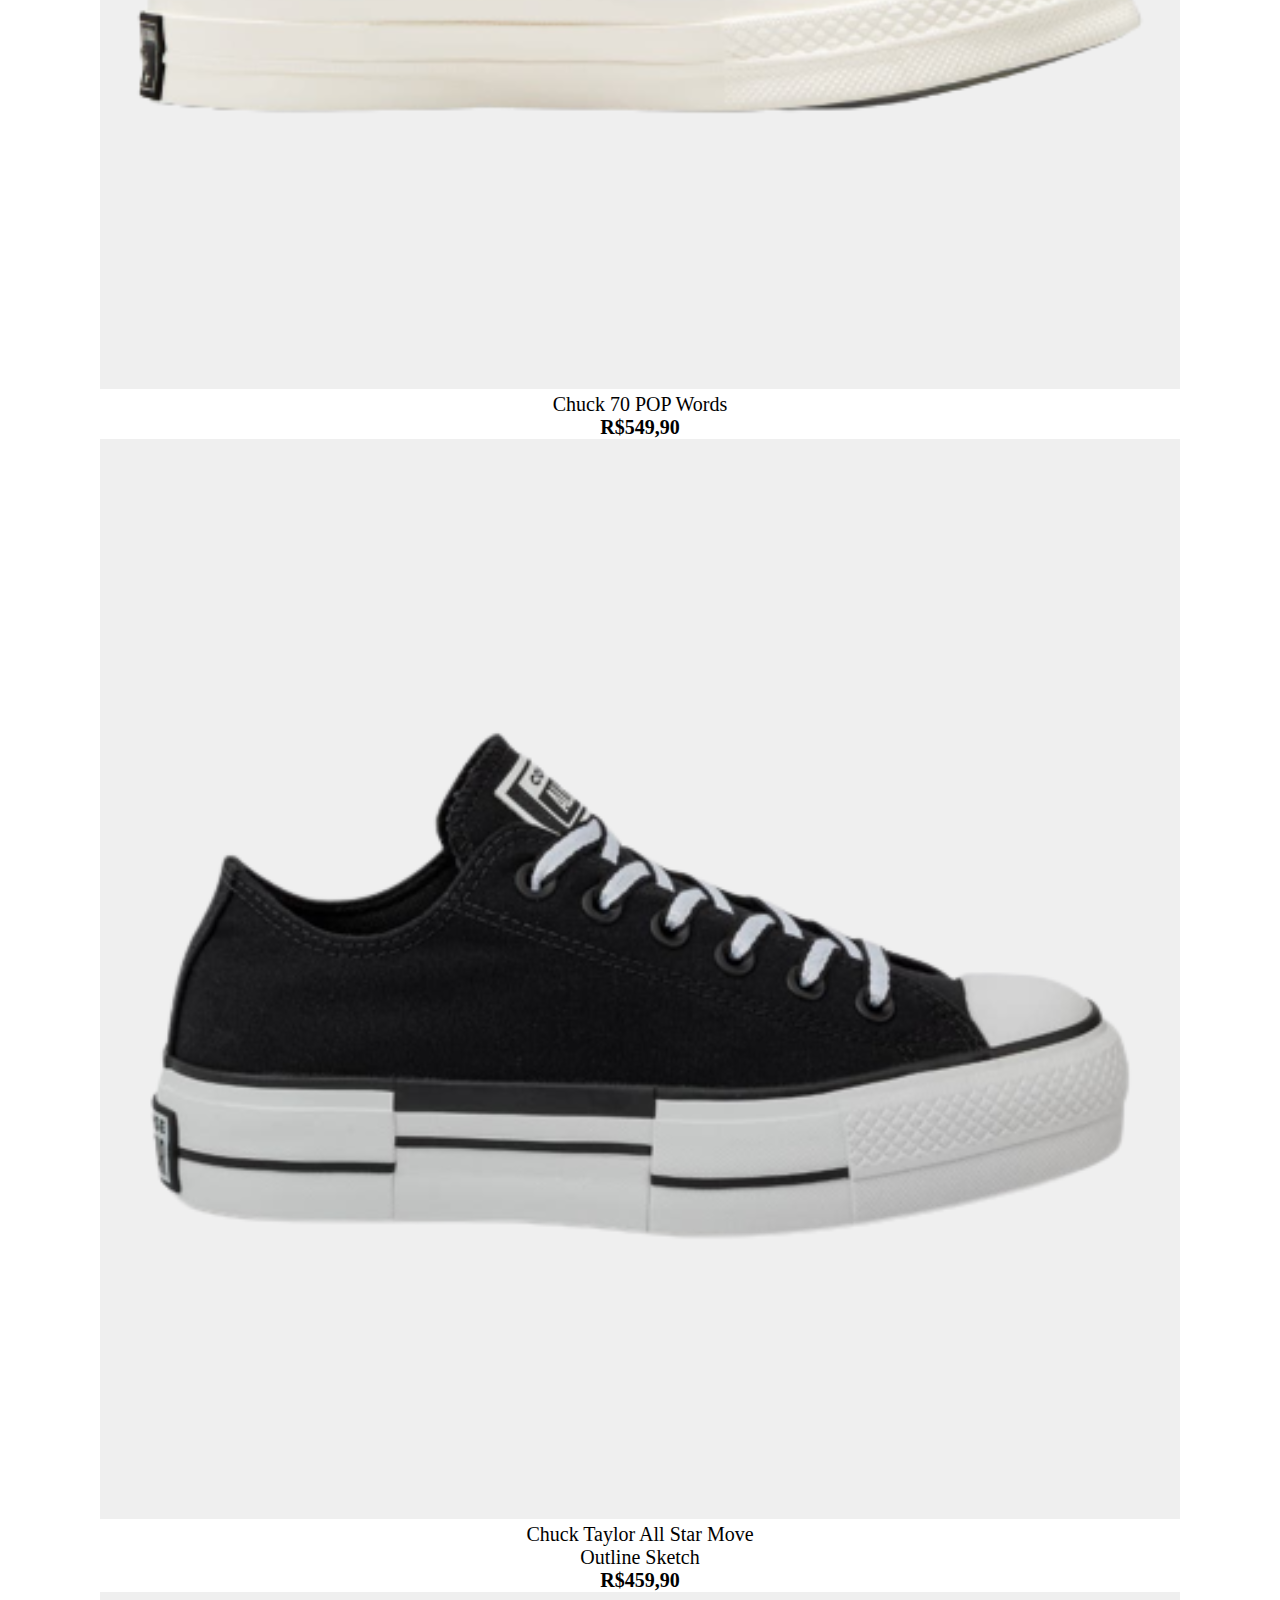
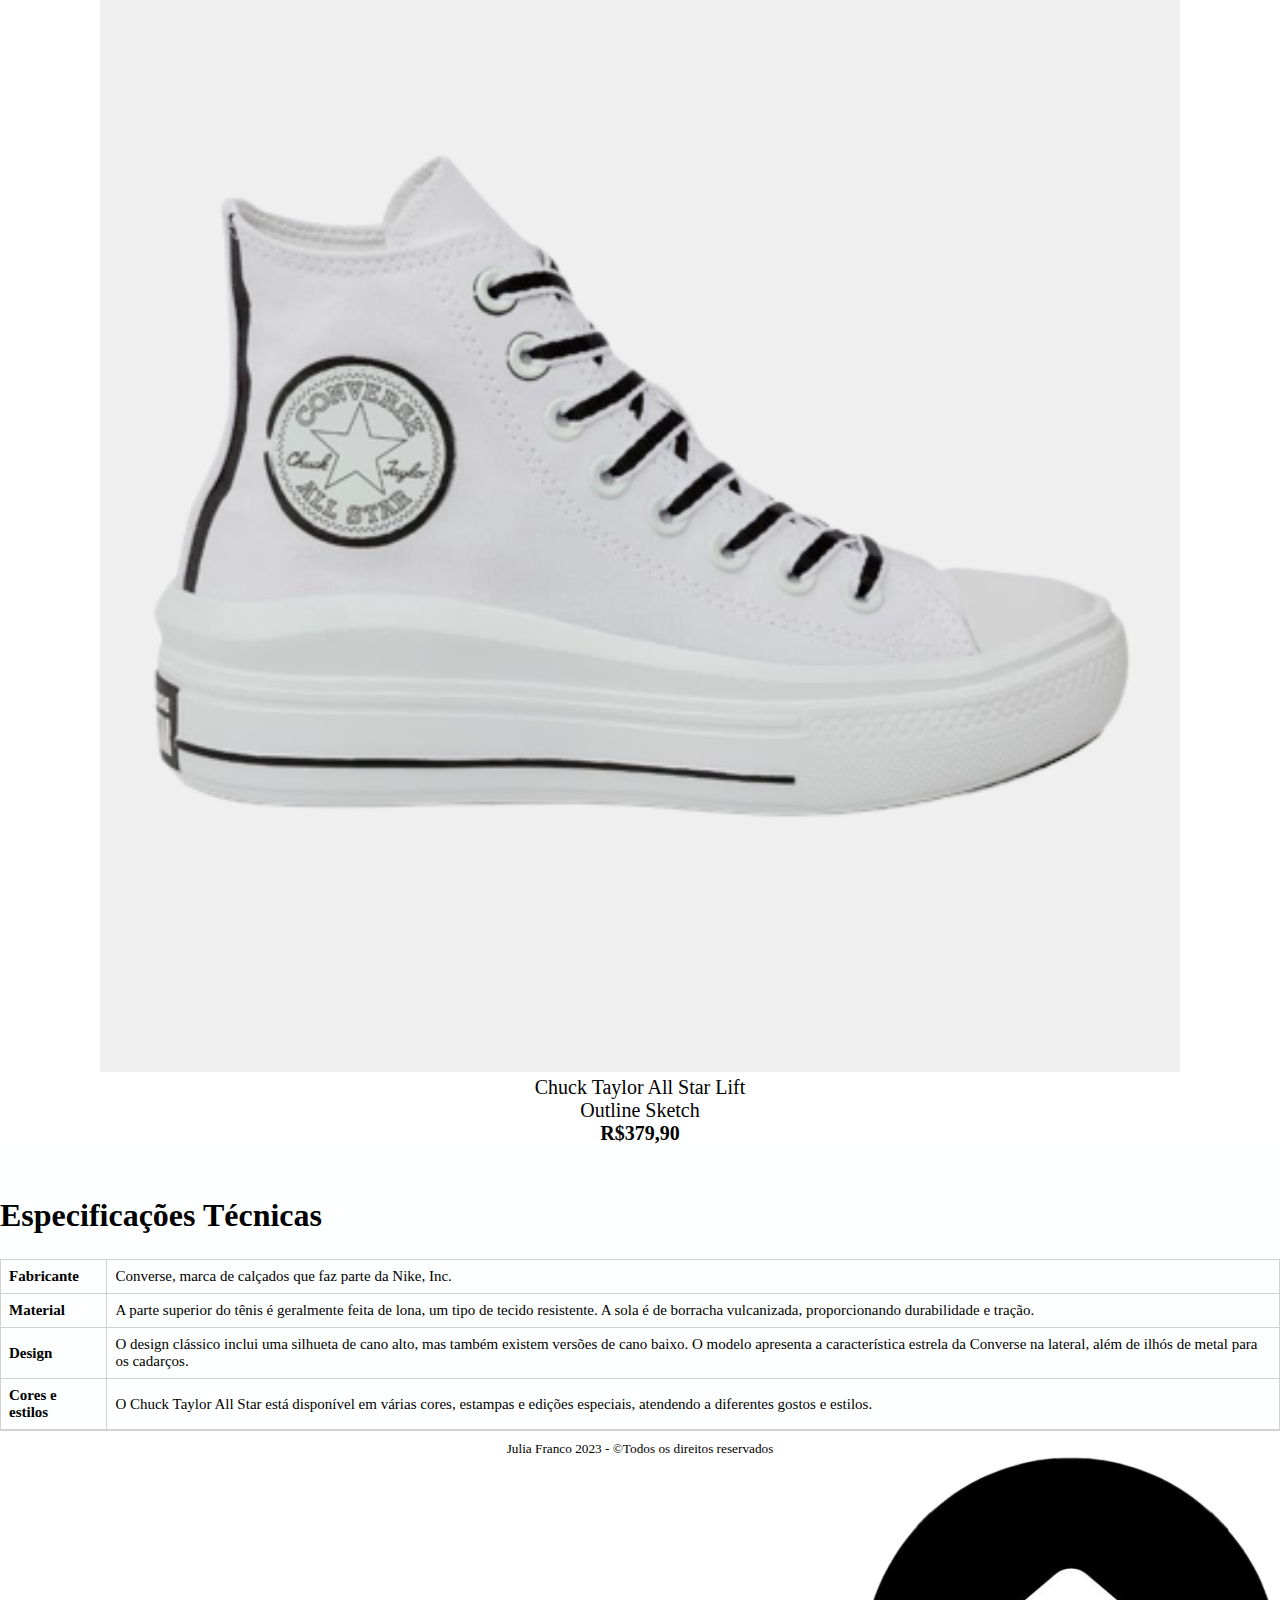
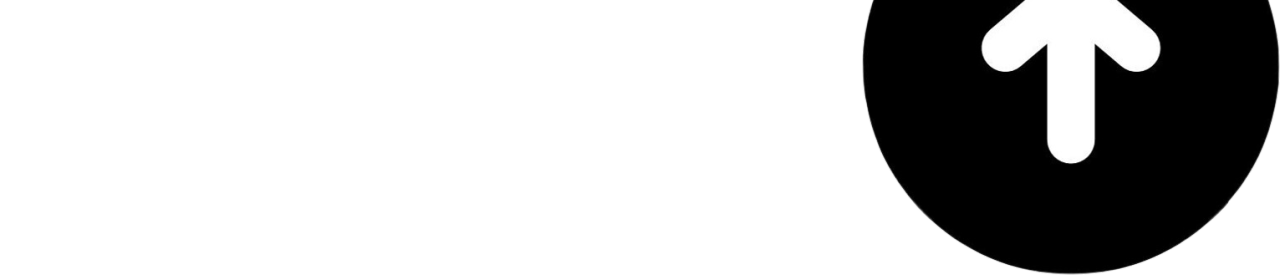
==== commit 3da55f59: "Update modelos.html" ====
--- a/modelos.html
+++ b/modelos.html
@@ -22,8 +22,8 @@
     <div id="content">
         <h1>Modelos</h1>
         <div class="modelos">
-            <div class="modelo"><img class="efeito" src="imagens/1.png"><p>Chuck Taylor All Star Construct</p><p>Retro Sport Block</p><h2>R$ 589,90</h2></div>
-            <div class="modelo"><img class="efeito" src="imagens/2.png"><p>Chuck 70 Seasonal Colors</p><h2>R$ 389,90</h2></div>
+            <div class="modelo"><img class="efeito" src="imagens/1.png"><p>Chuck Taylor All Star Construct</p><p>Retro Sport Block</p><h2>R$589,90</h2></div>
+            <div class="modelo"><img class="efeito" src="imagens/2.png"><p>Chuck 70 Seasonal Colors</p><h2>R$389,90</h2></div>
             <div class="modelo"><img class="efeito" src="imagens/3.png"><p>Chuck 70 AT-CX</p><h2>R$599,90</h2></div>
             <div class="modelo"><img class="efeito" src="imagens/4.png"><p>Chuck 70 Vintage</p><h2>R$429,90</h2></div>
         </div>
